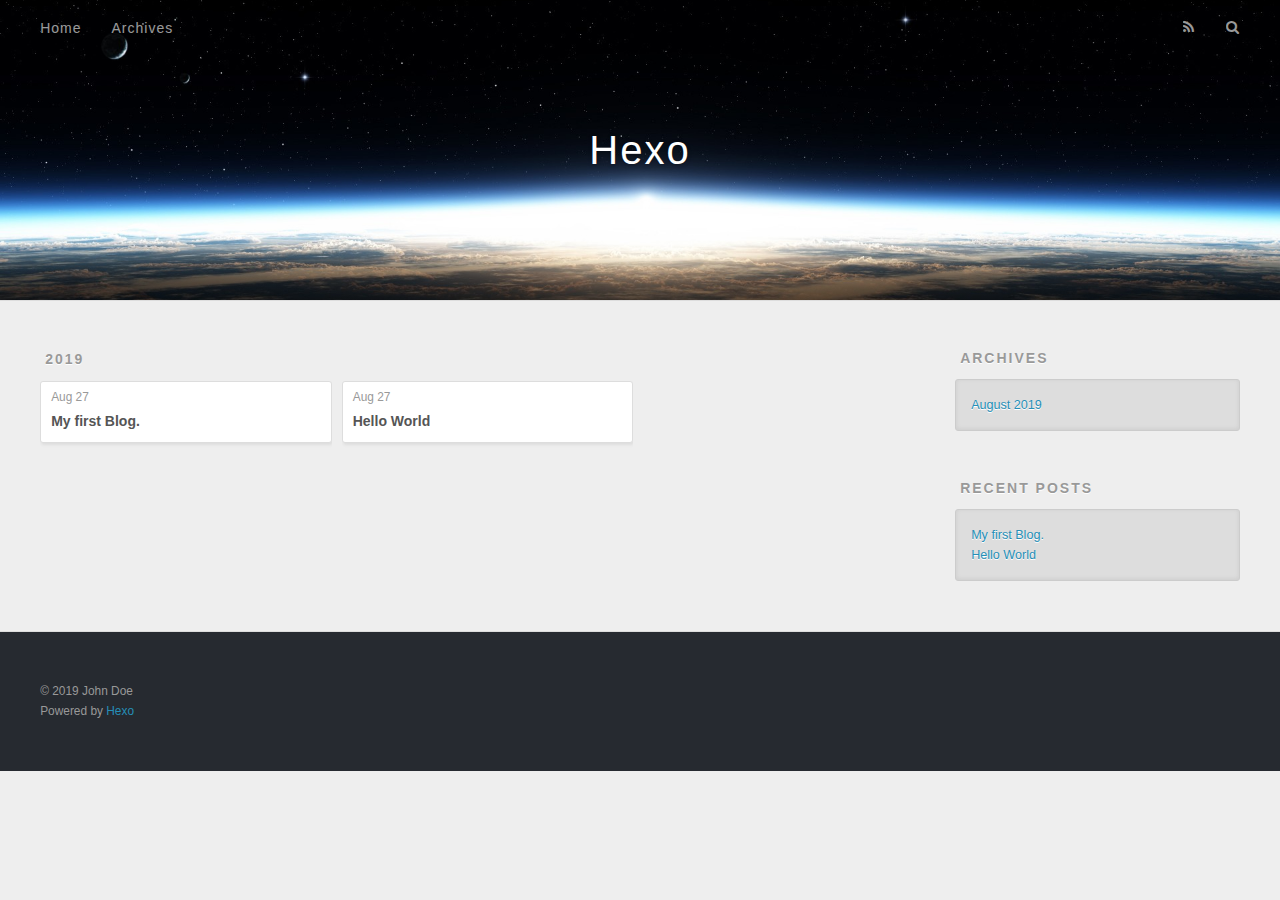
==== archives/index.html @ 5a2c434a "Site updated: 2019-08-27 12:58:45" ====
<!DOCTYPE html>
<html>
<head><meta name="generator" content="Hexo 3.9.0">
  <meta charset="utf-8">
  

  
  <title>Archives | Hexo</title>
  <meta name="viewport" content="width=device-width, initial-scale=1, maximum-scale=1">
  <meta property="og:type" content="website">
<meta property="og:title" content="Hexo">
<meta property="og:url" content="http://yoursite.com/archives/index.html">
<meta property="og:site_name" content="Hexo">
<meta property="og:locale" content="en">
<meta name="twitter:card" content="summary">
<meta name="twitter:title" content="Hexo">
  
    <link rel="alternate" href="/atom.xml" title="Hexo" type="application/atom+xml">
  
  
    <link rel="icon" href="/favicon.png">
  
  
    <link href="//fonts.googleapis.com/css?family=Source+Code+Pro" rel="stylesheet" type="text/css">
  
  <link rel="stylesheet" href="/css/style.css">
</head>
</html>
<body>
  <div id="container">
    <div id="wrap">
      <header id="header">
  <div id="banner"></div>
  <div id="header-outer" class="outer">
    <div id="header-title" class="inner">
      <h1 id="logo-wrap">
        <a href="/" id="logo">Hexo</a>
      </h1>
      
    </div>
    <div id="header-inner" class="inner">
      <nav id="main-nav">
        <a id="main-nav-toggle" class="nav-icon"></a>
        
          <a class="main-nav-link" href="/">Home</a>
        
          <a class="main-nav-link" href="/archives">Archives</a>
        
      </nav>
      <nav id="sub-nav">
        
          <a id="nav-rss-link" class="nav-icon" href="/atom.xml" title="RSS Feed"></a>
        
        <a id="nav-search-btn" class="nav-icon" title="Search"></a>
      </nav>
      <div id="search-form-wrap">
        <form action="//google.com/search" method="get" accept-charset="UTF-8" class="search-form"><input type="search" name="q" class="search-form-input" placeholder="Search"><button type="submit" class="search-form-submit">&#xF002;</button><input type="hidden" name="sitesearch" value="http://yoursite.com"></form>
      </div>
    </div>
  </div>
</header>
      <div class="outer">
        <section id="main">
  
  
    
    
      
      
      <section class="archives-wrap">
        <div class="archive-year-wrap">
          <a href="/archives/2019" class="archive-year">2019</a>
        </div>
        <div class="archives">
    
    <article class="archive-article archive-type-post">
  <div class="archive-article-inner">
    <header class="archive-article-header">
      <a href="/2019/08/27/My-first-Blog/" class="archive-article-date">
  <time datetime="2019-08-27T04:53:57.000Z" itemprop="datePublished">Aug 27</time>
</a>
      
  
    <h1 itemprop="name">
      <a class="archive-article-title" href="/2019/08/27/My-first-Blog/">My first Blog.</a>
    </h1>
  

    </header>
  </div>
</article>
  
    
    
    <article class="archive-article archive-type-post">
  <div class="archive-article-inner">
    <header class="archive-article-header">
      <a href="/2019/08/27/hello-world/" class="archive-article-date">
  <time datetime="2019-08-27T04:44:24.882Z" itemprop="datePublished">Aug 27</time>
</a>
      
  
    <h1 itemprop="name">
      <a class="archive-article-title" href="/2019/08/27/hello-world/">Hello World</a>
    </h1>
  

    </header>
  </div>
</article>
  
  
    </div></section>
  


</section>
        
          <aside id="sidebar">
  
    

  
    

  
    
  
    
  <div class="widget-wrap">
    <h3 class="widget-title">Archives</h3>
    <div class="widget">
      <ul class="archive-list"><li class="archive-list-item"><a class="archive-list-link" href="/archives/2019/08/">August 2019</a></li></ul>
    </div>
  </div>


  
    
  <div class="widget-wrap">
    <h3 class="widget-title">Recent Posts</h3>
    <div class="widget">
      <ul>
        
          <li>
            <a href="/2019/08/27/My-first-Blog/">My first Blog.</a>
          </li>
        
          <li>
            <a href="/2019/08/27/hello-world/">Hello World</a>
          </li>
        
      </ul>
    </div>
  </div>

  
</aside>
        
      </div>
      <footer id="footer">
  
  <div class="outer">
    <div id="footer-info" class="inner">
      &copy; 2019 John Doe<br>
      Powered by <a href="http://hexo.io/" target="_blank">Hexo</a>
    </div>
  </div>
</footer>
    </div>
    <nav id="mobile-nav">
  
    <a href="/" class="mobile-nav-link">Home</a>
  
    <a href="/archives" class="mobile-nav-link">Archives</a>
  
</nav>
    

<script src="//ajax.googleapis.com/ajax/libs/jquery/2.0.3/jquery.min.js"></script>


  <link rel="stylesheet" href="/fancybox/jquery.fancybox.css">
  <script src="/fancybox/jquery.fancybox.pack.js"></script>


<script src="/js/script.js"></script>



  </div>
</body>
</html>
---- css/style.css ----
body {
  width: 100%;
}
body:before,
body:after {
  content: "";
  display: table;
}
body:after {
  clear: both;
}
html,
body,
div,
span,
applet,
object,
iframe,
h1,
h2,
h3,
h4,
h5,
h6,
p,
blockquote,
pre,
a,
abbr,
acronym,
address,
big,
cite,
code,
del,
dfn,
em,
img,
ins,
kbd,
q,
s,
samp,
small,
strike,
strong,
sub,
sup,
tt,
var,
dl,
dt,
dd,
ol,
ul,
li,
fieldset,
form,
label,
legend,
table,
caption,
tbody,
tfoot,
thead,
tr,
th,
td {
  margin: 0;
  padding: 0;
  border: 0;
  outline: 0;
  font-weight: inherit;
  font-style: inherit;
  font-family: inherit;
  font-size: 100%;
  vertical-align: baseline;
}
body {
  line-height: 1;
  color: #000;
  background: #fff;
}
ol,
ul {
  list-style: none;
}
table {
  border-collapse: separate;
  border-spacing: 0;
  vertical-align: middle;
}
caption,
th,
td {
  text-align: left;
  font-weight: normal;
  vertical-align: middle;
}
a img {
  border: none;
}
input,
button {
  margin: 0;
  padding: 0;
}
input::-moz-focus-inner,
button::-moz-focus-inner {
  border: 0;
  padding: 0;
}
@font-face {
  font-family: FontAwesome;
  font-style: normal;
  font-weight: normal;
  src: url("fonts/fontawesome-webfont.eot?v=#4.0.3");
  src: url("fonts/fontawesome-webfont.eot?#iefix&v=#4.0.3") format("embedded-opentype"), url("fonts/fontawesome-webfont.woff?v=#4.0.3") format("woff"), url("fonts/fontawesome-webfont.ttf?v=#4.0.3") format("truetype"), url("fonts/fontawesome-webfont.svg#fontawesomeregular?v=#4.0.3") format("svg");
}
html,
body,
#container {
  height: 100%;
}
body {
  background: #eee;
  font: 14px -apple-system, BlinkMacSystemFont, "Segoe UI", "Roboto", "Oxygen", "Ubuntu", "Cantarell", "Fira Sans", "Droid Sans", "Helvetica Neue", sans-serif;
  -webkit-text-size-adjust: 100%;
}
.outer {
  max-width: 1220px;
  margin: 0 auto;
  padding: 0 20px;
}
.outer:before,
.outer:after {
  content: "";
  display: table;
}
.outer:after {
  clear: both;
}
.inner {
  display: inline;
  float: left;
  width: 98.33333333333333%;
  margin: 0 0.833333333333333%;
}
.left,
.alignleft {
  float: left;
}
.right,
.alignright {
  float: right;
}
.clear {
  clear: both;
}
#container {
  position: relative;
}
.mobile-nav-on {
  overflow: hidden;
}
#wrap {
  height: 100%;
  width: 100%;
  position: absolute;
  top: 0;
  left: 0;
  -webkit-transition: 0.2s ease-out;
  -moz-transition: 0.2s ease-out;
  -ms-transition: 0.2s ease-out;
  transition: 0.2s ease-out;
  z-index: 1;
  background: #eee;
}
.mobile-nav-on #wrap {
  left: 280px;
}
@media screen and (min-width: 768px) {
  #main {
    display: inline;
    float: left;
    width: 73.33333333333333%;
    margin: 0 0.833333333333333%;
  }
}
.article-date,
.article-category-link,
.archive-year,
.widget-title {
  text-decoration: none;
  text-transform: uppercase;
  letter-spacing: 2px;
  color: #999;
  margin-bottom: 1em;
  margin-left: 5px;
  line-height: 1em;
  text-shadow: 0 1px #fff;
  font-weight: bold;
}
.article-inner,
.archive-article-inner {
  background: #fff;
  -webkit-box-shadow: 1px 2px 3px #ddd;
  box-shadow: 1px 2px 3px #ddd;
  border: 1px solid #ddd;
  border-radius: 3px;
}
.article-entry h1,
.widget h1 {
  font-size: 2em;
}
.article-entry h2,
.widget h2 {
  font-size: 1.5em;
}
.article-entry h3,
.widget h3 {
  font-size: 1.3em;
}
.article-entry h4,
.widget h4 {
  font-size: 1.2em;
}
.article-entry h5,
.widget h5 {
  font-size: 1em;
}
.article-entry h6,
.widget h6 {
  font-size: 1em;
  color: #999;
}
.article-entry hr,
.widget hr {
  border: 1px dashed #ddd;
}
.article-entry strong,
.widget strong {
  font-weight: bold;
}
.article-entry em,
.widget em,
.article-entry cite,
.widget cite {
  font-style: italic;
}
.article-entry sup,
.widget sup,
.article-entry sub,
.widget sub {
  font-size: 0.75em;
  line-height: 0;
  position: relative;
  vertical-align: baseline;
}
.article-entry sup,
.widget sup {
  top: -0.5em;
}
.article-entry sub,
.widget sub {
  bottom: -0.2em;
}
.article-entry small,
.widget small {
  font-size: 0.85em;
}
.article-entry acronym,
.widget acronym,
.article-entry abbr,
.widget abbr {
  border-bottom: 1px dotted;
}
.article-entry ul,
.widget ul,
.article-entry ol,
.widget ol,
.article-entry dl,
.widget dl {
  margin: 0 20px;
  line-height: 1.6em;
}
.article-entry ul ul,
.widget ul ul,
.article-entry ol ul,
.widget ol ul,
.article-entry ul ol,
.widget ul ol,
.article-entry ol ol,
.widget ol ol {
  margin-top: 0;
  margin-bottom: 0;
}
.article-entry ul,
.widget ul {
  list-style: disc;
}
.article-entry ol,
.widget ol {
  list-style: decimal;
}
.article-entry dt,
.widget dt {
  font-weight: bold;
}
#header {
  height: 300px;
  position: relative;
  border-bottom: 1px solid #ddd;
}
#header:before,
#header:after {
  content: "";
  position: absolute;
  left: 0;
  right: 0;
  height: 40px;
}
#header:before {
  top: 0;
  background: -webkit-linear-gradient(rgba(0,0,0,0.2), transparent);
  background: -moz-linear-gradient(rgba(0,0,0,0.2), transparent);
  background: -ms-linear-gradient(rgba(0,0,0,0.2), transparent);
  background: linear-gradient(rgba(0,0,0,0.2), transparent);
}
#header:after {
  bottom: 0;
  background: -webkit-linear-gradient(transparent, rgba(0,0,0,0.2));
  background: -moz-linear-gradient(transparent, rgba(0,0,0,0.2));
  background: -ms-linear-gradient(transparent, rgba(0,0,0,0.2));
  background: linear-gradient(transparent, rgba(0,0,0,0.2));
}
#header-outer {
  height: 100%;
  position: relative;
}
#header-inner {
  position: relative;
  overflow: hidden;
}
#banner {
  position: absolute;
  top: 0;
  left: 0;
  width: 100%;
  height: 100%;
  background: url("images/banner.jpg") center #000;
  -webkit-background-size: cover;
  -moz-background-size: cover;
  background-size: cover;
  z-index: -1;
}
#header-title {
  text-align: center;
  height: 40px;
  position: absolute;
  top: 50%;
  left: 0;
  margin-top: -20px;
}
#logo,
#subtitle {
  text-decoration: none;
  color: #fff;
  font-weight: 300;
  text-shadow: 0 1px 4px rgba(0,0,0,0.3);
}
#logo {
  font-size: 40px;
  line-height: 40px;
  letter-spacing: 2px;
}
#subtitle {
  font-size: 16px;
  line-height: 16px;
  letter-spacing: 1px;
}
#subtitle-wrap {
  margin-top: 16px;
}
#main-nav {
  float: left;
  margin-left: -15px;
}
.nav-icon,
.main-nav-link {
  float: left;
  color: #fff;
  opacity: 0.6;
  text-decoration: none;
  text-shadow: 0 1px rgba(0,0,0,0.2);
  -webkit-transition: opacity 0.2s;
  -moz-transition: opacity 0.2s;
  -ms-transition: opacity 0.2s;
  transition: opacity 0.2s;
  display: block;
  padding: 20px 15px;
}
.nav-icon:hover,
.main-nav-link:hover {
  opacity: 1;
}
.nav-icon {
  font-family: FontAwesome;
  text-align: center;
  font-size: 14px;
  width: 14px;
  height: 14px;
  padding: 20px 15px;
  position: relative;
  cursor: pointer;
}
.main-nav-link {
  font-weight: 300;
  letter-spacing: 1px;
}
@media screen and (max-width: 479px) {
  .main-nav-link {
    display: none;
  }
}
#main-nav-toggle {
  display: none;
}
#main-nav-toggle:before {
  content: "\f0c9";
}
@media screen and (max-width: 479px) {
  #main-nav-toggle {
    display: block;
  }
}
#sub-nav {
  float: right;
  margin-right: -15px;
}
#nav-rss-link:before {
  content: "\f09e";
}
#nav-search-btn:before {
  content: "\f002";
}
#search-form-wrap {
  position: absolute;
  top: 15px;
  width: 150px;
  height: 30px;
  right: -150px;
  opacity: 0;
  -webkit-transition: 0.2s ease-out;
  -moz-transition: 0.2s ease-out;
  -ms-transition: 0.2s ease-out;
  transition: 0.2s ease-out;
}
#search-form-wrap.on {
  opacity: 1;
  right: 0;
}
@media screen and (max-width: 479px) {
  #search-form-wrap {
    width: 100%;
    right: -100%;
  }
}
.search-form {
  position: absolute;
  top: 0;
  left: 0;
  right: 0;
  background: #fff;
  padding: 5px 15px;
  border-radius: 15px;
  -webkit-box-shadow: 0 0 10px rgba(0,0,0,0.3);
  box-shadow: 0 0 10px rgba(0,0,0,0.3);
}
.search-form-input {
  border: none;
  background: none;
  color: #555;
  width: 100%;
  font: 13px -apple-system, BlinkMacSystemFont, "Segoe UI", "Roboto", "Oxygen", "Ubuntu", "Cantarell", "Fira Sans", "Droid Sans", "Helvetica Neue", sans-serif;
  outline: none;
}
.search-form-input::-webkit-search-results-decoration,
.search-form-input::-webkit-search-cancel-button {
  -webkit-appearance: none;
}
.search-form-submit {
  position: absolute;
  top: 50%;
  right: 10px;
  margin-top: -7px;
  font: 13px FontAwesome;
  border: none;
  background: none;
  color: #bbb;
  cursor: pointer;
}
.search-form-submit:hover,
.search-form-submit:focus {
  color: #777;
}
.article {
  margin: 50px 0;
}
.article-inner {
  overflow: hidden;
}
.article-meta:before,
.article-meta:after {
  content: "";
  display: table;
}
.article-meta:after {
  clear: both;
}
.article-date {
  float: left;
}
.article-category {
  float: left;
  line-height: 1em;
  color: #ccc;
  text-shadow: 0 1px #fff;
  margin-left: 8px;
}
.article-category:before {
  content: "\2022";
}
.article-category-link {
  margin: 0 12px 1em;
}
.article-header {
  padding: 20px 20px 0;
}
.article-title {
  text-decoration: none;
  font-size: 2em;
  font-weight: bold;
  color: #555;
  line-height: 1.1em;
  -webkit-transition: color 0.2s;
  -moz-transition: color 0.2s;
  -ms-transition: color 0.2s;
  transition: color 0.2s;
}
a.article-title:hover {
  color: #258fb8;
}
.article-entry {
  color: #555;
  padding: 0 20px;
}
.article-entry:before,
.article-entry:after {
  content: "";
  display: table;
}
.article-entry:after {
  clear: both;
}
.article-entry p,
.article-entry table {
  line-height: 1.6em;
  margin: 1.6em 0;
}
.article-entry h1,
.article-entry h2,
.article-entry h3,
.article-entry h4,
.article-entry h5,
.article-entry h6 {
  font-weight: bold;
}
.article-entry h1,
.article-entry h2,
.article-entry h3,
.article-entry h4,
.article-entry h5,
.article-entry h6 {
  line-height: 1.1em;
  margin: 1.1em 0;
}
.article-entry a {
  color: #258fb8;
  text-decoration: none;
}
.article-entry a:hover {
  text-decoration: underline;
}
.article-entry ul,
.article-entry ol,
.article-entry dl {
  margin-top: 1.6em;
  margin-bottom: 1.6em;
}
.article-entry img,
.article-entry video {
  max-width: 100%;
  height: auto;
  display: block;
  margin: auto;
}
.article-entry iframe {
  border: none;
}
.article-entry table {
  width: 100%;
  border-collapse: collapse;
  border-spacing: 0;
}
.article-entry th {
  font-weight: bold;
  border-bottom: 3px solid #ddd;
  padding-bottom: 0.5em;
}
.article-entry td {
  border-bottom: 1px solid #ddd;
  padding: 10px 0;
}
.article-entry blockquote {
  font-family: Georgia, "Times New Roman", serif;
  font-size: 1.4em;
  margin: 1.6em 20px;
  text-align: center;
}
.article-entry blockquote footer {
  font-size: 14px;
  margin: 1.6em 0;
  font-family: -apple-system, BlinkMacSystemFont, "Segoe UI", "Roboto", "Oxygen", "Ubuntu", "Cantarell", "Fira Sans", "Droid Sans", "Helvetica Neue", sans-serif;
}
.article-entry blockquote footer cite:before {
  content: "—";
  padding: 0 0.5em;
}
.article-entry .pullquote {
  text-align: left;
  width: 45%;
  margin: 0;
}
.article-entry .pullquote.left {
  margin-left: 0.5em;
  margin-right: 1em;
}
.article-entry .pullquote.right {
  margin-right: 0.5em;
  margin-left: 1em;
}
.article-entry .caption {
  color: #999;
  display: block;
  font-size: 0.9em;
  margin-top: 0.5em;
  position: relative;
  text-align: center;
}
.article-entry .video-container {
  position: relative;
  padding-top: 56.25%;
  height: 0;
  overflow: hidden;
}
.article-entry .video-container iframe,
.article-entry .video-container object,
.article-entry .video-container embed {
  position: absolute;
  top: 0;
  left: 0;
  width: 100%;
  height: 100%;
  margin-top: 0;
}
.article-more-link a {
  display: inline-block;
  line-height: 1em;
  padding: 6px 15px;
  border-radius: 15px;
  background: #eee;
  color: #999;
  text-shadow: 0 1px #fff;
  text-decoration: none;
}
.article-more-link a:hover {
  background: #258fb8;
  color: #fff;
  text-decoration: none;
  text-shadow: 0 1px #1e7293;
}
.article-footer {
  font-size: 0.85em;
  line-height: 1.6em;
  border-top: 1px solid #ddd;
  padding-top: 1.6em;
  margin: 0 20px 20px;
}
.article-footer:before,
.article-footer:after {
  content: "";
  display: table;
}
.article-footer:after {
  clear: both;
}
.article-footer a {
  color: #999;
  text-decoration: none;
}
.article-footer a:hover {
  color: #555;
}
.article-tag-list-item {
  float: left;
  margin-right: 10px;
}
.article-tag-list-link:before {
  content: "#";
}
.article-comment-link {
  float: right;
}
.article-comment-link:before {
  content: "\f075";
  font-family: FontAwesome;
  padding-right: 8px;
}
.article-share-link {
  cursor: pointer;
  float: right;
  margin-left: 20px;
}
.article-share-link:before {
  content: "\f064";
  font-family: FontAwesome;
  padding-right: 6px;
}
#article-nav {
  position: relative;
}
#article-nav:before,
#article-nav:after {
  content: "";
  display: table;
}
#article-nav:after {
  clear: both;
}
@media screen and (min-width: 768px) {
  #article-nav {
    margin: 50px 0;
  }
  #article-nav:before {
    width: 8px;
    height: 8px;
    position: absolute;
    top: 50%;
    left: 50%;
    margin-top: -4px;
    margin-left: -4px;
    content: "";
    border-radius: 50%;
    background: #ddd;
    -webkit-box-shadow: 0 1px 2px #fff;
    box-shadow: 0 1px 2px #fff;
  }
}
.article-nav-link-wrap {
  text-decoration: none;
  text-shadow: 0 1px #fff;
  color: #999;
  -webkit-box-sizing: border-box;
  -moz-box-sizing: border-box;
  box-sizing: border-box;
  margin-top: 50px;
  text-align: center;
  display: block;
}
.article-nav-link-wrap:hover {
  color: #555;
}
@media screen and (min-width: 768px) {
  .article-nav-link-wrap {
    width: 50%;
    margin-top: 0;
  }
}
@media screen and (min-width: 768px) {
  #article-nav-newer {
    float: left;
    text-align: right;
    padding-right: 20px;
  }
}
@media screen and (min-width: 768px) {
  #article-nav-older {
    float: right;
    text-align: left;
    padding-left: 20px;
  }
}
.article-nav-caption {
  text-transform: uppercase;
  letter-spacing: 2px;
  color: #ddd;
  line-height: 1em;
  font-weight: bold;
}
#article-nav-newer .article-nav-caption {
  margin-right: -2px;
}
.article-nav-title {
  font-size: 0.85em;
  line-height: 1.6em;
  margin-top: 0.5em;
}
.article-share-box {
  position: absolute;
  display: none;
  background: #fff;
  -webkit-box-shadow: 1px 2px 10px rgba(0,0,0,0.2);
  box-shadow: 1px 2px 10px rgba(0,0,0,0.2);
  border-radius: 3px;
  margin-left: -145px;
  overflow: hidden;
  z-index: 1;
}
.article-share-box.on {
  display: block;
}
.article-share-input {
  width: 100%;
  background: none;
  -webkit-box-sizing: border-box;
  -moz-box-sizing: border-box;
  box-sizing: border-box;
  font: 14px -apple-system, BlinkMacSystemFont, "Segoe UI", "Roboto", "Oxygen", "Ubuntu", "Cantarell", "Fira Sans", "Droid Sans", "Helvetica Neue", sans-serif;
  padding: 0 15px;
  color: #555;
  outline: none;
  border: 1px solid #ddd;
  border-radius: 3px 3px 0 0;
  height: 36px;
  line-height: 36px;
}
.article-share-links {
  background: #eee;
}
.article-share-links:before,
.article-share-links:after {
  content: "";
  display: table;
}
.article-share-links:after {
  clear: both;
}
.article-share-twitter,
.article-share-facebook,
.article-share-pinterest,
.article-share-google {
  width: 50px;
  height: 36px;
  display: block;
  float: left;
  position: relative;
  color: #999;
  text-shadow: 0 1px #fff;
}
.article-share-twitter:before,
.article-share-facebook:before,
.article-share-pinterest:before,
.article-share-google:before {
  font-size: 20px;
  font-family: FontAwesome;
  width: 20px;
  height: 20px;
  position: absolute;
  top: 50%;
  left: 50%;
  margin-top: -10px;
  margin-left: -10px;
  text-align: center;
}
.article-share-twitter:hover,
.article-share-facebook:hover,
.article-share-pinterest:hover,
.article-share-google:hover {
  color: #fff;
}
.article-share-twitter:before {
  content: "\f099";
}
.article-share-twitter:hover {
  background: #00aced;
  text-shadow: 0 1px #008abe;
}
.article-share-facebook:before {
  content: "\f09a";
}
.article-share-facebook:hover {
  background: #3b5998;
  text-shadow: 0 1px #2f477a;
}
.article-share-pinterest:before {
  content: "\f0d2";
}
.article-share-pinterest:hover {
  background: #cb2027;
  text-shadow: 0 1px #a21a1f;
}
.article-share-google:before {
  content: "\f0d5";
}
.article-share-google:hover {
  background: #dd4b39;
  text-shadow: 0 1px #be3221;
}
.article-gallery {
  background: #000;
  position: relative;
}
.article-gallery-photos {
  position: relative;
  overflow: hidden;
}
.article-gallery-img {
  display: none;
  max-width: 100%;
}
.article-gallery-img:first-child {
  display: block;
}
.article-gallery-img.loaded {
  position: absolute;
  display: block;
}
.article-gallery-img img {
  display: block;
  max-width: 100%;
  margin: 0 auto;
}
#comments {
  background: #fff;
  -webkit-box-shadow: 1px 2px 3px #ddd;
  box-shadow: 1px 2px 3px #ddd;
  padding: 20px;
  border: 1px solid #ddd;
  border-radius: 3px;
  margin: 50px 0;
}
#comments a {
  color: #258fb8;
}
.archives-wrap {
  margin: 50px 0;
}
.archives:before,
.archives:after {
  content: "";
  display: table;
}
.archives:after {
  clear: both;
}
.archive-year-wrap {
  margin-bottom: 1em;
}
.archives {
  -webkit-column-gap: 10px;
  -moz-column-gap: 10px;
  column-gap: 10px;
}
@media screen and (min-width: 480px) and (max-width: 767px) {
  .archives {
    -webkit-column-count: 2;
    -moz-column-count: 2;
    column-count: 2;
  }
}
@media screen and (min-width: 768px) {
  .archives {
    -webkit-column-count: 3;
    -moz-column-count: 3;
    column-count: 3;
  }
}
.archive-article {
  -webkit-column-break-inside: avoid;
  page-break-inside: avoid;
  overflow: hidden;
  break-inside: avoid-column;
}
.archive-article-inner {
  padding: 10px;
  margin-bottom: 15px;
}
.archive-article-title {
  text-decoration: none;
  font-weight: bold;
  color: #555;
  -webkit-transition: color 0.2s;
  -moz-transition: color 0.2s;
  -ms-transition: color 0.2s;
  transition: color 0.2s;
  line-height: 1.6em;
}
.archive-article-title:hover {
  color: #258fb8;
}
.archive-article-footer {
  margin-top: 1em;
}
.archive-article-date {
  color: #999;
  text-decoration: none;
  font-size: 0.85em;
  line-height: 1em;
  margin-bottom: 0.5em;
  display: block;
}
#page-nav {
  margin: 50px auto;
  background: #fff;
  -webkit-box-shadow: 1px 2px 3px #ddd;
  box-shadow: 1px 2px 3px #ddd;
  border: 1px solid #ddd;
  border-radius: 3px;
  text-align: center;
  color: #999;
  overflow: hidden;
}
#page-nav:before,
#page-nav:after {
  content: "";
  display: table;
}
#page-nav:after {
  clear: both;
}
#page-nav a,
#page-nav span {
  padding: 10px 20px;
  line-height: 1;
  height: 2ex;
}
#page-nav a {
  color: #999;
  text-decoration: none;
}
#page-nav a:hover {
  background: #999;
  color: #fff;
}
#page-nav .prev {
  float: left;
}
#page-nav .next {
  float: right;
}
#page-nav .page-number {
  display: inline-block;
}
@media screen and (max-width: 479px) {
  #page-nav .page-number {
    display: none;
  }
}
#page-nav .current {
  color: #555;
  font-weight: bold;
}
#page-nav .space {
  color: #ddd;
}
#footer {
  background: #262a30;
  padding: 50px 0;
  border-top: 1px solid #ddd;
  color: #999;
}
#footer a {
  color: #258fb8;
  text-decoration: none;
}
#footer a:hover {
  text-decoration: underline;
}
#footer-info {
  line-height: 1.6em;
  font-size: 0.85em;
}
.article-entry pre,
.article-entry .highlight {
  background: #2d2d2d;
  margin: 0 -20px;
  padding: 15px 20px;
  border-style: solid;
  border-color: #ddd;
  border-width: 1px 0;
  overflow: auto;
  color: #ccc;
  line-height: 22.400000000000002px;
}
.article-entry .highlight .gutter pre,
.article-entry .gist .gist-file .gist-data .line-numbers {
  color: #666;
  font-size: 0.85em;
}
.article-entry pre,
.article-entry code {
  font-family: "Source Code Pro", Consolas, Monaco, Menlo, Consolas, monospace;
}
.article-entry code {
  background: #eee;
  text-shadow: 0 1px #fff;
  padding: 0 0.3em;
}
.article-entry pre code {
  background: none;
  text-shadow: none;
  padding: 0;
}
.article-entry .highlight pre {
  border: none;
  margin: 0;
  padding: 0;
}
.article-entry .highlight table {
  margin: 0;
  width: auto;
}
.article-entry .highlight td {
  border: none;
  padding: 0;
}
.article-entry .highlight figcaption {
  font-size: 0.85em;
  color: #999;
  line-height: 1em;
  margin-bottom: 1em;
}
.article-entry .highlight figcaption:before,
.article-entry .highlight figcaption:after {
  content: "";
  display: table;
}
.article-entry .highlight figcaption:after {
  clear: both;
}
.article-entry .highlight figcaption a {
  float: right;
}
.article-entry .highlight .gutter pre {
  text-align: right;
  padding-right: 20px;
}
.article-entry .highlight .line {
  height: 22.400000000000002px;
}
.article-entry .highlight .line.marked {
  background: #515151;
}
.article-entry .gist {
  margin: 0 -20px;
  border-style: solid;
  border-color: #ddd;
  border-width: 1px 0;
  background: #2d2d2d;
  padding: 15px 20px 15px 0;
}
.article-entry .gist .gist-file {
  border: none;
  font-family: "Source Code Pro", Consolas, Monaco, Menlo, Consolas, monospace;
  margin: 0;
}
.article-entry .gist .gist-file .gist-data {
  background: none;
  border: none;
}
.article-entry .gist .gist-file .gist-data .line-numbers {
  background: none;
  border: none;
  padding: 0 20px 0 0;
}
.article-entry .gist .gist-file .gist-data .line-data {
  padding: 0 !important;
}
.article-entry .gist .gist-file .highlight {
  margin: 0;
  padding: 0;
  border: none;
}
.article-entry .gist .gist-file .gist-meta {
  background: #2d2d2d;
  color: #999;
  font: 0.85em -apple-system, BlinkMacSystemFont, "Segoe UI", "Roboto", "Oxygen", "Ubuntu", "Cantarell", "Fira Sans", "Droid Sans", "Helvetica Neue", sans-serif;
  text-shadow: 0 0;
  padding: 0;
  margin-top: 1em;
  margin-left: 20px;
}
.article-entry .gist .gist-file .gist-meta a {
  color: #258fb8;
  font-weight: normal;
}
.article-entry .gist .gist-file .gist-meta a:hover {
  text-decoration: underline;
}
pre .comment,
pre .title {
  color: #999;
}
pre .variable,
pre .attribute,
pre .tag,
pre .regexp,
pre .ruby .constant,
pre .xml .tag .title,
pre .xml .pi,
pre .xml .doctype,
pre .html .doctype,
pre .css .id,
pre .css .class,
pre .css .pseudo {
  color: #f2777a;
}
pre .number,
pre .preprocessor,
pre .built_in,
pre .literal,
pre .params,
pre .constant {
  color: #f99157;
}
pre .class,
pre .ruby .class .title,
pre .css .rules .attribute {
  color: #9c9;
}
pre .string,
pre .value,
pre .inheritance,
pre .header,
pre .ruby .symbol,
pre .xml .cdata {
  color: #9c9;
}
pre .css .hexcolor {
  color: #6cc;
}
pre .function,
pre .python .decorator,
pre .python .title,
pre .ruby .function .title,
pre .ruby .title .keyword,
pre .perl .sub,
pre .javascript .title,
pre .coffeescript .title {
  color: #69c;
}
pre .keyword,
pre .javascript .function {
  color: #c9c;
}
@media screen and (max-width: 479px) {
  #mobile-nav {
    position: absolute;
    top: 0;
    left: 0;
    width: 280px;
    height: 100%;
    background: #191919;
    border-right: 1px solid #fff;
  }
}
@media screen and (max-width: 479px) {
  .mobile-nav-link {
    display: block;
    color: #999;
    text-decoration: none;
    padding: 15px 20px;
    font-weight: bold;
  }
  .mobile-nav-link:hover {
    color: #fff;
  }
}
@media screen and (min-width: 768px) {
  #sidebar {
    display: inline;
    float: left;
    width: 23.333333333333332%;
    margin: 0 0.833333333333333%;
  }
}
.widget-wrap {
  margin: 50px 0;
}
.widget {
  color: #777;
  text-shadow: 0 1px #fff;
  background: #ddd;
  -webkit-box-shadow: 0 -1px 4px #ccc inset;
  box-shadow: 0 -1px 4px #ccc inset;
  border: 1px solid #ccc;
  padding: 15px;
  border-radius: 3px;
}
.widget a {
  color: #258fb8;
  text-decoration: none;
}
.widget a:hover {
  text-decoration: underline;
}
.widget ul ul,
.widget ol ul,
.widget dl ul,
.widget ul ol,
.widget ol ol,
.widget dl ol,
.widget ul dl,
.widget ol dl,
.widget dl dl {
  margin-left: 15px;
  list-style: disc;
}
.widget {
  line-height: 1.6em;
  word-wrap: break-word;
  font-size: 0.9em;
}
.widget ul,
.widget ol {
  list-style: none;
  margin: 0;
}
.widget ul ul,
.widget ol ul,
.widget ul ol,
.widget ol ol {
  margin: 0 20px;
}
.widget ul ul,
.widget ol ul {
  list-style: disc;
}
.widget ul ol,
.widget ol ol {
  list-style: decimal;
}
.category-list-count,
.tag-list-count,
.archive-list-count {
  padding-left: 5px;
  color: #999;
  font-size: 0.85em;
}
.category-list-count:before,
.tag-list-count:before,
.archive-list-count:before {
  content: "(";
}
.category-list-count:after,
.tag-list-count:after,
.archive-list-count:after {
  content: ")";
}
.tagcloud a {
  margin-right: 5px;
  display: inline-block;
}
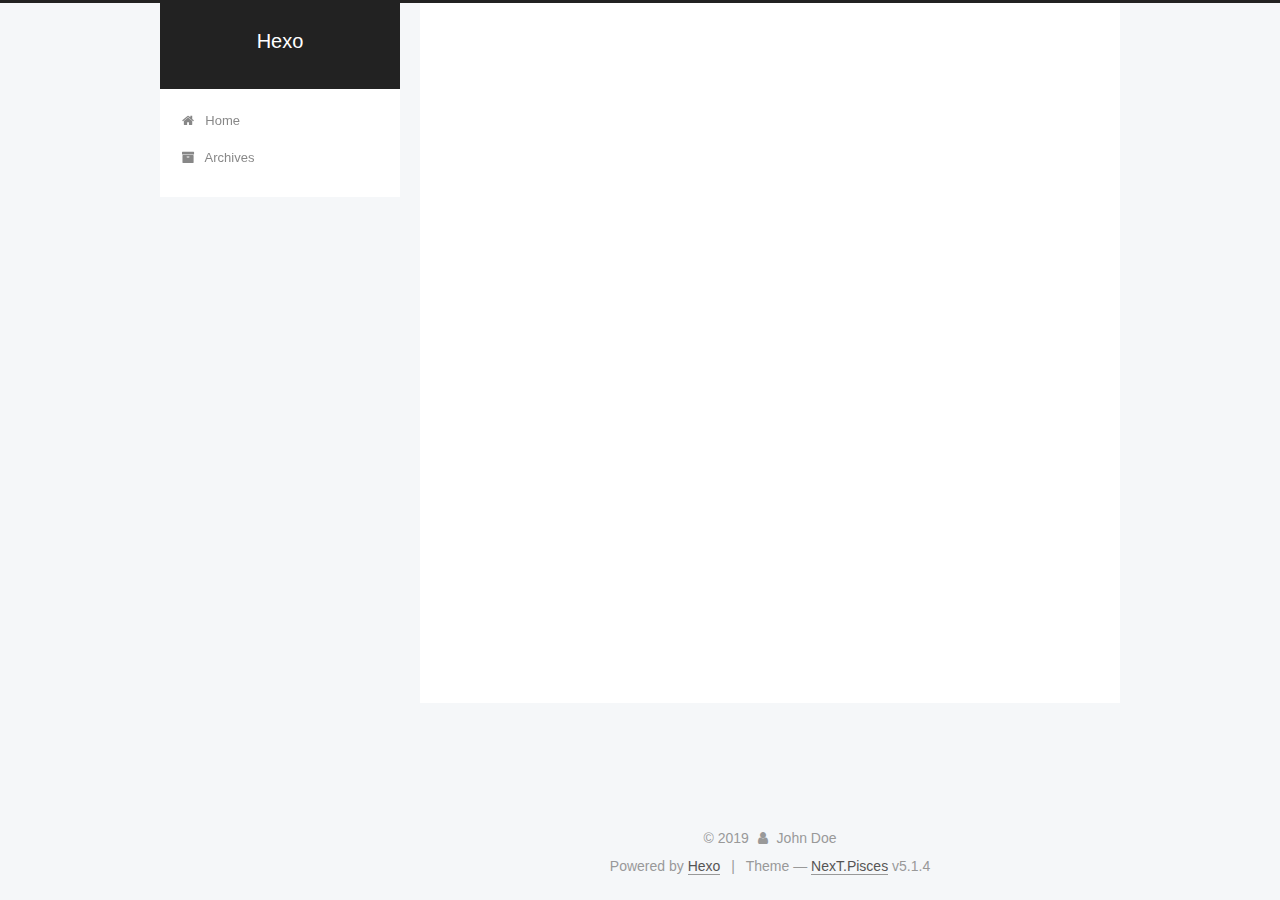
==== commit 376ed6a0: "Site updated: 2019-08-27 16:10:50" ====
--- a/archives/index.html
+++ b/archives/index.html
@@ -1,193 +1,591 @@
 <!DOCTYPE html>
-<html>
+
+
+
+  
+
+
+<html class="theme-next pisces use-motion" lang="en">
 <head><meta name="generator" content="Hexo 3.9.0">
-  <meta charset="utf-8">
-  
-
-  
-  <title>Archives | Hexo</title>
-  <meta name="viewport" content="width=device-width, initial-scale=1, maximum-scale=1">
-  <meta property="og:type" content="website">
+  <meta charset="UTF-8">
+<meta http-equiv="X-UA-Compatible" content="IE=edge">
+<meta name="viewport" content="width=device-width, initial-scale=1, maximum-scale=1">
+<meta name="theme-color" content="#222">
+
+
+
+
+
+
+
+
+
+<meta http-equiv="Cache-Control" content="no-transform">
+<meta http-equiv="Cache-Control" content="no-siteapp">
+
+
+
+
+
+
+
+
+
+
+
+
+
+
+
+
+  
+  
+  <link href="/lib/fancybox/source/jquery.fancybox.css?v=2.1.5" rel="stylesheet" type="text/css">
+
+
+
+
+
+
+
+<link href="/lib/font-awesome/css/font-awesome.min.css?v=4.6.2" rel="stylesheet" type="text/css">
+
+<link href="/css/main.css?v=5.1.4" rel="stylesheet" type="text/css">
+
+
+  <link rel="apple-touch-icon" sizes="180x180" href="/images/apple-touch-icon-next.png?v=5.1.4">
+
+
+  <link rel="icon" type="image/png" sizes="32x32" href="/images/favicon-32x32-next.png?v=5.1.4">
+
+
+  <link rel="icon" type="image/png" sizes="16x16" href="/images/favicon-16x16-next.png?v=5.1.4">
+
+
+  <link rel="mask-icon" href="/images/logo.svg?v=5.1.4" color="#222">
+
+
+
+
+
+  <meta name="keywords" content="Hexo, NexT">
+
+
+
+
+
+
+
+
+
+
+<meta property="og:type" content="website">
 <meta property="og:title" content="Hexo">
 <meta property="og:url" content="http://yoursite.com/archives/index.html">
 <meta property="og:site_name" content="Hexo">
 <meta property="og:locale" content="en">
 <meta name="twitter:card" content="summary">
 <meta name="twitter:title" content="Hexo">
-  
-    <link rel="alternate" href="/atom.xml" title="Hexo" type="application/atom+xml">
-  
-  
-    <link rel="icon" href="/favicon.png">
-  
-  
-    <link href="//fonts.googleapis.com/css?family=Source+Code+Pro" rel="stylesheet" type="text/css">
-  
-  <link rel="stylesheet" href="/css/style.css">
+
+
+
+<script type="text/javascript" id="hexo.configurations">
+  var NexT = window.NexT || {};
+  var CONFIG = {
+    root: '/',
+    scheme: 'Pisces',
+    version: '5.1.4',
+    sidebar: {"position":"left","display":"post","offset":12,"b2t":false,"scrollpercent":false,"onmobile":false},
+    fancybox: true,
+    tabs: true,
+    motion: {"enable":true,"async":false,"transition":{"post_block":"fadeIn","post_header":"slideDownIn","post_body":"slideDownIn","coll_header":"slideLeftIn","sidebar":"slideUpIn"}},
+    duoshuo: {
+      userId: '0',
+      author: 'Author'
+    },
+    algolia: {
+      applicationID: '',
+      apiKey: '',
+      indexName: '',
+      hits: {"per_page":10},
+      labels: {"input_placeholder":"Search for Posts","hits_empty":"We didn't find any results for the search: ${query}","hits_stats":"${hits} results found in ${time} ms"}
+    }
+  };
+</script>
+
+
+
+  <link rel="canonical" href="http://yoursite.com/archives/">
+
+
+
+
+
+  <title>Archive | Hexo</title>
+  
+
+
+
+
+
+
+
+
 </head>
-</html>
-<body>
-  <div id="container">
-    <div id="wrap">
-      <header id="header">
-  <div id="banner"></div>
-  <div id="header-outer" class="outer">
-    <div id="header-title" class="inner">
-      <h1 id="logo-wrap">
-        <a href="/" id="logo">Hexo</a>
-      </h1>
-      
+
+<body itemscope itemtype="http://schema.org/WebPage" lang="en">
+
+  
+  
+    
+  
+
+  <div class="container sidebar-position-left page-archive">
+    <div class="headband"></div>
+
+    <header id="header" class="header" itemscope itemtype="http://schema.org/WPHeader">
+      <div class="header-inner"><div class="site-brand-wrapper">
+  <div class="site-meta ">
+    
+
+    <div class="custom-logo-site-title">
+      <a href="/" class="brand" rel="start">
+        <span class="logo-line-before"><i></i></span>
+        <span class="site-title">Hexo</span>
+        <span class="logo-line-after"><i></i></span>
+      </a>
     </div>
-    <div id="header-inner" class="inner">
-      <nav id="main-nav">
-        <a id="main-nav-toggle" class="nav-icon"></a>
-        
-          <a class="main-nav-link" href="/">Home</a>
-        
-          <a class="main-nav-link" href="/archives">Archives</a>
-        
-      </nav>
-      <nav id="sub-nav">
-        
-          <a id="nav-rss-link" class="nav-icon" href="/atom.xml" title="RSS Feed"></a>
-        
-        <a id="nav-search-btn" class="nav-icon" title="Search"></a>
-      </nav>
-      <div id="search-form-wrap">
-        <form action="//google.com/search" method="get" accept-charset="UTF-8" class="search-form"><input type="search" name="q" class="search-form-input" placeholder="Search"><button type="submit" class="search-form-submit">&#xF002;</button><input type="hidden" name="sitesearch" value="http://yoursite.com"></form>
+      
+        <p class="site-subtitle"></p>
+      
+  </div>
+
+  <div class="site-nav-toggle">
+    <button>
+      <span class="btn-bar"></span>
+      <span class="btn-bar"></span>
+      <span class="btn-bar"></span>
+    </button>
+  </div>
+</div>
+
+<nav class="site-nav">
+  
+
+  
+    <ul id="menu" class="menu">
+      
+        
+        <li class="menu-item menu-item-home">
+          <a href="/" rel="section">
+            
+              <i class="menu-item-icon fa fa-fw fa-home"></i> <br>
+            
+            Home
+          </a>
+        </li>
+      
+        
+        <li class="menu-item menu-item-archives">
+          <a href="/archives/" rel="section">
+            
+              <i class="menu-item-icon fa fa-fw fa-archive"></i> <br>
+            
+            Archives
+          </a>
+        </li>
+      
+
+      
+    </ul>
+  
+
+  
+</nav>
+
+
+
+ </div>
+    </header>
+
+    <main id="main" class="main">
+      <div class="main-inner">
+        <div class="content-wrap">
+          <div id="content" class="content">
+            
+
+  
+  
+  
+  <div class="post-block archive">
+    <div id="posts" class="posts-collapse">
+      <span class="archive-move-on"></span>
+
+      <span class="archive-page-counter">
+        
+        
+        
+          
+        
+        Um..! 2 posts in total. Keep on posting.
+      </span>
+
+      
+
+        
+        
+        
+
+        
+          
+          <div class="collection-title">
+            <h1 class="archive-year" id="archive-year-2019">2019</h1>
+          </div>
+        
+        
+
+        
+
+  <article class="post post-type-normal" itemscope itemtype="http://schema.org/Article">
+    <header class="post-header">
+
+      <h2 class="post-title">
+        
+            <a class="post-title-link" href="/2019/08/27/My-first-Blog/" itemprop="url">
+              
+                <span itemprop="name">My first Blog.</span>
+              
+            </a>
+        
+      </h2>
+
+      <div class="post-meta">
+        <time class="post-time" itemprop="dateCreated" datetime="2019-08-27T12:53:57+08:00" content="2019-08-27">
+          08-27
+        </time>
       </div>
+
+    </header>
+  </article>
+
+
+
+      
+
+        
+        
+        
+
+        
+        
+
+        
+
+  <article class="post post-type-normal" itemscope itemtype="http://schema.org/Article">
+    <header class="post-header">
+
+      <h2 class="post-title">
+        
+            <a class="post-title-link" href="/2019/08/27/hello-world/" itemprop="url">
+              
+                <span itemprop="name">Hello World</span>
+              
+            </a>
+        
+      </h2>
+
+      <div class="post-meta">
+        <time class="post-time" itemprop="dateCreated" datetime="2019-08-27T12:44:24+08:00" content="2019-08-27">
+          08-27
+        </time>
+      </div>
+
+    </header>
+  </article>
+
+
+
+      
+
     </div>
   </div>
-</header>
-      <div class="outer">
-        <section id="main">
-  
-  
-    
-    
-      
-      
-      <section class="archives-wrap">
-        <div class="archive-year-wrap">
-          <a href="/archives/2019" class="archive-year">2019</a>
+  
+  
+  
+
+  
+
+
+
+          </div>
+          
+
+
+          
+
         </div>
-        <div class="archives">
-    
-    <article class="archive-article archive-type-post">
-  <div class="archive-article-inner">
-    <header class="archive-article-header">
-      <a href="/2019/08/27/My-first-Blog/" class="archive-article-date">
-  <time datetime="2019-08-27T04:53:57.000Z" itemprop="datePublished">Aug 27</time>
-</a>
-      
-  
-    <h1 itemprop="name">
-      <a class="archive-article-title" href="/2019/08/27/My-first-Blog/">My first Blog.</a>
-    </h1>
-  
-
-    </header>
-  </div>
-</article>
-  
-    
-    
-    <article class="archive-article archive-type-post">
-  <div class="archive-article-inner">
-    <header class="archive-article-header">
-      <a href="/2019/08/27/hello-world/" class="archive-article-date">
-  <time datetime="2019-08-27T04:44:24.882Z" itemprop="datePublished">Aug 27</time>
-</a>
-      
-  
-    <h1 itemprop="name">
-      <a class="archive-article-title" href="/2019/08/27/hello-world/">Hello World</a>
-    </h1>
-  
-
-    </header>
-  </div>
-</article>
-  
-  
-    </div></section>
-  
-
-
-</section>
-        
-          <aside id="sidebar">
-  
-    
-
-  
-    
-
-  
-    
-  
-    
-  <div class="widget-wrap">
-    <h3 class="widget-title">Archives</h3>
-    <div class="widget">
-      <ul class="archive-list"><li class="archive-list-item"><a class="archive-list-link" href="/archives/2019/08/">August 2019</a></li></ul>
+        
+          
+  
+  <div class="sidebar-toggle">
+    <div class="sidebar-toggle-line-wrap">
+      <span class="sidebar-toggle-line sidebar-toggle-line-first"></span>
+      <span class="sidebar-toggle-line sidebar-toggle-line-middle"></span>
+      <span class="sidebar-toggle-line sidebar-toggle-line-last"></span>
     </div>
   </div>
 
-
-  
+  <aside id="sidebar" class="sidebar">
     
-  <div class="widget-wrap">
-    <h3 class="widget-title">Recent Posts</h3>
-    <div class="widget">
-      <ul>
-        
-          <li>
-            <a href="/2019/08/27/My-first-Blog/">My first Blog.</a>
-          </li>
-        
-          <li>
-            <a href="/2019/08/27/hello-world/">Hello World</a>
-          </li>
-        
-      </ul>
+    <div class="sidebar-inner">
+
+      
+
+      
+
+      <section class="site-overview-wrap sidebar-panel sidebar-panel-active">
+        <div class="site-overview">
+          <div class="site-author motion-element" itemprop="author" itemscope itemtype="http://schema.org/Person">
+            
+              <p class="site-author-name" itemprop="name">John Doe</p>
+              <p class="site-description motion-element" itemprop="description"></p>
+          </div>
+
+          <nav class="site-state motion-element">
+
+            
+              <div class="site-state-item site-state-posts">
+              
+                <a href="/archives/">
+              
+                  <span class="site-state-item-count">2</span>
+                  <span class="site-state-item-name">posts</span>
+                </a>
+              </div>
+            
+
+            
+
+            
+
+          </nav>
+
+          
+
+          
+
+          
+          
+
+          
+          
+
+          
+
+        </div>
+      </section>
+
+      
+
+      
+
     </div>
+  </aside>
+
+
+        
+      </div>
+    </main>
+
+    <footer id="footer" class="footer">
+      <div class="footer-inner">
+        <div class="copyright">&copy; <span itemprop="copyrightYear">2019</span>
+  <span class="with-love">
+    <i class="fa fa-user"></i>
+  </span>
+  <span class="author" itemprop="copyrightHolder">John Doe</span>
+
+  
+</div>
+
+
+  <div class="powered-by">Powered by <a class="theme-link" target="_blank" href="https://hexo.io">Hexo</a></div>
+
+
+
+  <span class="post-meta-divider">|</span>
+
+
+
+  <div class="theme-info">Theme &mdash; <a class="theme-link" target="_blank" href="https://github.com/iissnan/hexo-theme-next">NexT.Pisces</a> v5.1.4</div>
+
+
+
+
+        
+
+
+
+
+
+
+
+        
+      </div>
+    </footer>
+
+    
+      <div class="back-to-top">
+        <i class="fa fa-arrow-up"></i>
+        
+      </div>
+    
+
+    
+
   </div>
 
   
-</aside>
-        
-      </div>
-      <footer id="footer">
-  
-  <div class="outer">
-    <div id="footer-info" class="inner">
-      &copy; 2019 John Doe<br>
-      Powered by <a href="http://hexo.io/" target="_blank">Hexo</a>
-    </div>
-  </div>
-</footer>
-    </div>
-    <nav id="mobile-nav">
-  
-    <a href="/" class="mobile-nav-link">Home</a>
-  
-    <a href="/archives" class="mobile-nav-link">Archives</a>
-  
-</nav>
-    
-
-<script src="//ajax.googleapis.com/ajax/libs/jquery/2.0.3/jquery.min.js"></script>
-
-
-  <link rel="stylesheet" href="/fancybox/jquery.fancybox.css">
-  <script src="/fancybox/jquery.fancybox.pack.js"></script>
-
-
-<script src="/js/script.js"></script>
-
-
-
-  </div>
+
+<script type="text/javascript">
+  if (Object.prototype.toString.call(window.Promise) !== '[object Function]') {
+    window.Promise = null;
+  }
+</script>
+
+
+
+
+
+
+
+
+
+  
+
+
+
+
+
+
+
+
+
+
+
+
+  
+  
+    <script type="text/javascript" src="/lib/jquery/index.js?v=2.1.3"></script>
+  
+
+  
+  
+    <script type="text/javascript" src="/lib/fastclick/lib/fastclick.min.js?v=1.0.6"></script>
+  
+
+  
+  
+    <script type="text/javascript" src="/lib/jquery_lazyload/jquery.lazyload.js?v=1.9.7"></script>
+  
+
+  
+  
+    <script type="text/javascript" src="/lib/velocity/velocity.min.js?v=1.2.1"></script>
+  
+
+  
+  
+    <script type="text/javascript" src="/lib/velocity/velocity.ui.min.js?v=1.2.1"></script>
+  
+
+  
+  
+    <script type="text/javascript" src="/lib/fancybox/source/jquery.fancybox.pack.js?v=2.1.5"></script>
+  
+
+
+  
+
+
+  <script type="text/javascript" src="/js/src/utils.js?v=5.1.4"></script>
+
+  <script type="text/javascript" src="/js/src/motion.js?v=5.1.4"></script>
+
+
+
+  
+  
+
+
+  <script type="text/javascript" src="/js/src/affix.js?v=5.1.4"></script>
+
+  <script type="text/javascript" src="/js/src/schemes/pisces.js?v=5.1.4"></script>
+
+
+
+  
+
+  
+
+
+  <script type="text/javascript" src="/js/src/bootstrap.js?v=5.1.4"></script>
+
+
+
+  
+
+
+  
+
+
+
+
+	
+
+
+
+
+
+  
+
+
+
+
+
+  
+
+
+
+
+
+
+
+
+
+
+
+
+  
+
+
+
+
+
+  
+
+  
+
+  
+
+  
+  
+
+  
+
+  
+
+  
+
 </body>
-</html>+</html>
--- a/css/main.css
+++ b/css/main.css
@@ -0,0 +1,2993 @@
+/* normalize.css v3.0.2 | MIT License | git.io/normalize */
+html {
+  font-family: sans-serif; /* 1 */
+  -ms-text-size-adjust: 100%; /* 2 */
+  -webkit-text-size-adjust: 100%; /* 2 */
+}
+body {
+  margin: 0;
+}
+article,
+aside,
+details,
+figcaption,
+figure,
+footer,
+header,
+hgroup,
+main,
+menu,
+nav,
+section,
+summary {
+  display: block;
+}
+audio,
+canvas,
+progress,
+video {
+  display: inline-block; /* 1 */
+  vertical-align: baseline; /* 2 */
+}
+audio:not([controls]) {
+  display: none;
+  height: 0;
+}
+[hidden],
+template {
+  display: none;
+}
+a {
+  background-color: transparent;
+}
+a:active,
+a:hover {
+  outline: 0;
+}
+abbr[title] {
+  border-bottom: 1px dotted;
+}
+b,
+strong {
+  font-weight: bold;
+}
+dfn {
+  font-style: italic;
+}
+h1 {
+  font-size: 2em;
+  margin: 0.67em 0;
+}
+mark {
+  background: #ff0;
+  color: #000;
+}
+small {
+  font-size: 80%;
+}
+sub,
+sup {
+  font-size: 75%;
+  line-height: 0;
+  position: relative;
+  vertical-align: baseline;
+}
+sup {
+  top: -0.5em;
+}
+sub {
+  bottom: -0.25em;
+}
+img {
+  border: 0;
+}
+svg:not(:root) {
+  overflow: hidden;
+}
+figure {
+  margin: 1em 40px;
+}
+hr {
+  -moz-box-sizing: content-box;
+  box-sizing: content-box;
+  height: 0;
+}
+pre {
+  overflow: auto;
+}
+code,
+kbd,
+pre,
+samp {
+  font-family: monospace, monospace;
+  font-size: 1em;
+}
+button,
+input,
+optgroup,
+select,
+textarea {
+  color: inherit; /* 1 */
+  font: inherit; /* 2 */
+  margin: 0; /* 3 */
+}
+button {
+  overflow: visible;
+}
+button,
+select {
+  text-transform: none;
+}
+button,
+html input[type="button"],
+input[type="reset"],
+input[type="submit"] {
+  -webkit-appearance: button; /* 2 */
+  cursor: pointer; /* 3 */
+}
+button[disabled],
+html input[disabled] {
+  cursor: default;
+}
+button::-moz-focus-inner,
+input::-moz-focus-inner {
+  border: 0;
+  padding: 0;
+}
+input {
+  line-height: normal;
+}
+input[type="checkbox"],
+input[type="radio"] {
+  box-sizing: border-box; /* 1 */
+  padding: 0; /* 2 */
+}
+input[type="number"]::-webkit-inner-spin-button,
+input[type="number"]::-webkit-outer-spin-button {
+  height: auto;
+}
+input[type="search"] {
+  -webkit-appearance: textfield; /* 1 */
+  -moz-box-sizing: content-box;
+  -webkit-box-sizing: content-box; /* 2 */
+  box-sizing: content-box;
+}
+input[type="search"]::-webkit-search-cancel-button,
+input[type="search"]::-webkit-search-decoration {
+  -webkit-appearance: none;
+}
+fieldset {
+  border: 1px solid #c0c0c0;
+  margin: 0 2px;
+  padding: 0.35em 0.625em 0.75em;
+}
+legend {
+  border: 0; /* 1 */
+  padding: 0; /* 2 */
+}
+textarea {
+  overflow: auto;
+}
+optgroup {
+  font-weight: bold;
+}
+table {
+  border-collapse: collapse;
+  border-spacing: 0;
+}
+td,
+th {
+  padding: 0;
+}
+::selection {
+  background: #262a30;
+  color: #fff;
+}
+body {
+  position: relative;
+  font-family: 'Lato', "PingFang SC", "Microsoft YaHei", sans-serif;
+  font-size: 14px;
+  line-height: 2;
+  color: #555;
+  background: #f5f7f9;
+}
+@media (max-width: 767px) {
+  body {
+    padding-right: 0 !important;
+  }
+}
+@media (min-width: 768px) and (max-width: 991px) {
+  body {
+    padding-right: 0 !important;
+  }
+}
+@media (min-width: 1600px) {
+  body {
+    font-size: 16px;
+  }
+}
+h1,
+h2,
+h3,
+h4,
+h5,
+h6 {
+  margin: 0;
+  padding: 0;
+  font-weight: bold;
+  line-height: 1.5;
+  font-family: 'Lato', "PingFang SC", "Microsoft YaHei", sans-serif;
+}
+h2,
+h3,
+h4,
+h5,
+h6 {
+  margin: 20px 0 15px;
+}
+h1 {
+  font-size: 22px;
+}
+@media (max-width: 767px) {
+  h1 {
+    font-size: 18px;
+  }
+}
+h2 {
+  font-size: 20px;
+}
+@media (max-width: 767px) {
+  h2 {
+    font-size: 16px;
+  }
+}
+h3 {
+  font-size: 18px;
+}
+@media (max-width: 767px) {
+  h3 {
+    font-size: 14px;
+  }
+}
+h4 {
+  font-size: 16px;
+}
+@media (max-width: 767px) {
+  h4 {
+    font-size: 12px;
+  }
+}
+h5 {
+  font-size: 14px;
+}
+@media (max-width: 767px) {
+  h5 {
+    font-size: 10px;
+  }
+}
+h6 {
+  font-size: 12px;
+}
+@media (max-width: 767px) {
+  h6 {
+    font-size: 8px;
+  }
+}
+p {
+  margin: 0 0 20px 0;
+}
+a {
+  color: #555;
+  text-decoration: none;
+  outline: none;
+  border-bottom: 1px solid #999;
+  word-wrap: break-word;
+}
+a:hover {
+  color: #222;
+  border-bottom-color: #222;
+}
+blockquote {
+  margin: 0;
+  padding: 0;
+}
+img {
+  display: block;
+  margin: auto;
+  max-width: 100%;
+  height: auto;
+}
+hr {
+  margin: 40px 0;
+  height: 3px;
+  border: none;
+  background-color: #ddd;
+  background-image: repeating-linear-gradient(-45deg, #fff, #fff 4px, transparent 4px, transparent 8px);
+}
+blockquote {
+  padding: 0 15px;
+  color: #666;
+  border-left: 4px solid #ddd;
+}
+blockquote cite::before {
+  content: "-";
+  padding: 0 5px;
+}
+dt {
+  font-weight: 700;
+}
+dd {
+  margin: 0;
+  padding: 0;
+}
+kbd {
+  border: 1px solid #ccc;
+  border-radius: 0.2em;
+  box-shadow: 0.1em 0.1em 0.2em rgba(0,0,0,0.1);
+  background-color: #f9f9f9;
+  font-family: inherit;
+  background-image: -webkit-linear-gradient(top, #eee, #fff, #eee);
+  padding: 0.1em 0.3em;
+  white-space: nowrap;
+}
+.text-left {
+  text-align: left;
+}
+.text-center {
+  text-align: center;
+}
+.text-right {
+  text-align: right;
+}
+.text-justify {
+  text-align: justify;
+}
+.text-nowrap {
+  white-space: nowrap;
+}
+.text-lowercase {
+  text-transform: lowercase;
+}
+.text-uppercase {
+  text-transform: uppercase;
+}
+.text-capitalize {
+  text-transform: capitalize;
+}
+.center-block {
+  display: block;
+  margin-left: auto;
+  margin-right: auto;
+}
+.clearfix:before,
+.clearfix:after {
+  content: " ";
+  display: table;
+}
+.clearfix:after {
+  clear: both;
+}
+.pullquote {
+  width: 45%;
+}
+.pullquote.left {
+  float: left;
+  margin-left: 5px;
+  margin-right: 10px;
+}
+.pullquote.right {
+  float: right;
+  margin-left: 10px;
+  margin-right: 5px;
+}
+.affix.affix.affix {
+  position: fixed;
+}
+.translation {
+  margin-top: -20px;
+  font-size: 14px;
+  color: #999;
+}
+.scrollbar-measure {
+  width: 100px;
+  height: 100px;
+  overflow: scroll;
+  position: absolute;
+  top: -9999px;
+}
+.use-motion .motion-element {
+  opacity: 0;
+}
+table {
+  margin: 20px 0;
+  width: 100%;
+  border-collapse: collapse;
+  border-spacing: 0;
+  border: 1px solid #ddd;
+  font-size: 14px;
+  table-layout: fixed;
+  word-wrap: break-all;
+}
+table>tbody>tr:nth-of-type(odd) {
+  background-color: #f9f9f9;
+}
+table>tbody>tr:hover {
+  background-color: #f5f5f5;
+}
+caption,
+th,
+td {
+  padding: 8px;
+  text-align: left;
+  vertical-align: middle;
+  font-weight: normal;
+}
+th,
+td {
+  border-bottom: 3px solid #ddd;
+  border-right: 1px solid #eee;
+}
+th {
+  padding-bottom: 10px;
+  font-weight: 700;
+}
+td {
+  border-bottom-width: 1px;
+}
+html,
+body {
+  height: 100%;
+}
+.container {
+  position: relative;
+  min-height: 100%;
+}
+.header-inner {
+  margin: 0 auto;
+  padding: 100px 0 70px;
+  width: 700px;
+}
+@media (min-width: 1600px) {
+  .container .header-inner {
+    width: 900px;
+  }
+}
+.main {
+  padding-bottom: 150px;
+}
+.main-inner {
+  margin: 0 auto;
+  width: 700px;
+}
+@media (min-width: 1600px) {
+  .container .main-inner {
+    width: 900px;
+  }
+}
+.footer {
+  position: absolute;
+  left: 0;
+  bottom: 0;
+  width: 100%;
+  min-height: 50px;
+}
+.footer-inner {
+  box-sizing: border-box;
+  margin: 20px auto;
+  width: 700px;
+}
+@media (min-width: 1600px) {
+  .container .footer-inner {
+    width: 900px;
+  }
+}
+pre,
+.highlight {
+  overflow: auto;
+  margin: 20px 0;
+  padding: 0;
+  font-size: 13px;
+  color: #4d4d4c;
+  background: #f7f7f7;
+  line-height: 1.6;
+}
+pre,
+code {
+  font-family: consolas, Menlo, "PingFang SC", "Microsoft YaHei", monospace;
+}
+code {
+  padding: 2px 4px;
+  word-wrap: break-word;
+  color: #555;
+  background: #eee;
+  border-radius: 3px;
+  font-size: 13px;
+}
+pre {
+  padding: 10px;
+}
+pre code {
+  padding: 0;
+  color: #4d4d4c;
+  background: none;
+  text-shadow: none;
+}
+.highlight {
+  border-radius: 1px;
+}
+.highlight pre {
+  border: none;
+  margin: 0;
+  padding: 10px 0;
+}
+.highlight table {
+  margin: 0;
+  width: auto;
+  border: none;
+}
+.highlight td {
+  border: none;
+  padding: 0;
+}
+.highlight figcaption {
+  font-size: 1em;
+  color: #4d4d4c;
+  line-height: 1em;
+  margin-bottom: 1em;
+}
+.highlight figcaption:before,
+.highlight figcaption:after {
+  content: " ";
+  display: table;
+}
+.highlight figcaption:after {
+  clear: both;
+}
+.highlight figcaption a {
+  float: right;
+  color: #4d4d4c;
+}
+.highlight figcaption a:hover {
+  border-bottom-color: #4d4d4c;
+}
+.highlight .gutter pre {
+  padding-left: 10px;
+  padding-right: 10px;
+  color: #869194;
+  text-align: right;
+  background-color: #eff2f3;
+}
+.highlight .code pre {
+  width: 100%;
+  padding-left: 10px;
+  padding-right: 10px;
+  background-color: #f7f7f7;
+}
+.highlight .line {
+  height: 20px;
+}
+.gutter {
+  -webkit-user-select: none;
+  -moz-user-select: none;
+  -ms-user-select: none;
+  user-select: none;
+}
+.gist table {
+  width: auto;
+}
+.gist table td {
+  border: none;
+}
+pre .deletion {
+  background: #fdd;
+}
+pre .addition {
+  background: #dfd;
+}
+pre .meta {
+  color: #8959a8;
+}
+pre .comment {
+  color: #8e908c;
+}
+pre .variable,
+pre .attribute,
+pre .tag,
+pre .regexp,
+pre .ruby .constant,
+pre .xml .tag .title,
+pre .xml .pi,
+pre .xml .doctype,
+pre .html .doctype,
+pre .css .id,
+pre .css .class,
+pre .css .pseudo {
+  color: #c82829;
+}
+pre .number,
+pre .preprocessor,
+pre .built_in,
+pre .literal,
+pre .params,
+pre .constant,
+pre .command {
+  color: #f5871f;
+}
+pre .ruby .class .title,
+pre .css .rules .attribute,
+pre .string,
+pre .value,
+pre .inheritance,
+pre .header,
+pre .ruby .symbol,
+pre .xml .cdata,
+pre .special,
+pre .number,
+pre .formula {
+  color: #718c00;
+}
+pre .title,
+pre .css .hexcolor {
+  color: #3e999f;
+}
+pre .function,
+pre .python .decorator,
+pre .python .title,
+pre .ruby .function .title,
+pre .ruby .title .keyword,
+pre .perl .sub,
+pre .javascript .title,
+pre .coffeescript .title {
+  color: #4271ae;
+}
+pre .keyword,
+pre .javascript .function {
+  color: #8959a8;
+}
+.full-image.full-image.full-image.full-image {
+  border: none;
+  max-width: 100%;
+  width: auto;
+  margin: 20px auto 25px;
+}
+@media (min-width: 992px) {
+  .full-image.full-image.full-image.full-image {
+    max-width: none;
+    width: 118%;
+    margin: 0 -9%;
+  }
+}
+.blockquote-center,
+.page-home .post-type-quote blockquote,
+.page-post-detail .post-type-quote blockquote {
+  position: relative;
+  margin: 40px 0;
+  padding: 0;
+  border-left: none;
+  text-align: center;
+}
+.blockquote-center::before,
+.page-home .post-type-quote blockquote::before,
+.page-post-detail .post-type-quote blockquote::before,
+.blockquote-center::after,
+.page-home .post-type-quote blockquote::after,
+.page-post-detail .post-type-quote blockquote::after {
+  position: absolute;
+  content: ' ';
+  display: block;
+  width: 100%;
+  height: 24px;
+  opacity: 0.2;
+  background-repeat: no-repeat;
+  background-position: 0 -6px;
+  background-size: 22px 22px;
+}
+.blockquote-center::before,
+.page-home .post-type-quote blockquote::before,
+.page-post-detail .post-type-quote blockquote::before {
+  top: -20px;
+  background-image: url("../images/quote-l.svg");
+  border-top: 1px solid #ccc;
+}
+.blockquote-center::after,
+.page-home .post-type-quote blockquote::after,
+.page-post-detail .post-type-quote blockquote::after {
+  bottom: -20px;
+  background-image: url("../images/quote-r.svg");
+  border-bottom: 1px solid #ccc;
+  background-position: 100% 8px;
+}
+.blockquote-center p,
+.page-home .post-type-quote blockquote p,
+.page-post-detail .post-type-quote blockquote p,
+.blockquote-center div,
+.page-home .post-type-quote blockquote div,
+.page-post-detail .post-type-quote blockquote div {
+  text-align: center;
+}
+.post .post-body .group-picture img {
+  box-sizing: border-box;
+  padding: 0 3px;
+  border: none;
+}
+.post .group-picture-row {
+  overflow: hidden;
+  margin-top: 6px;
+}
+.post .group-picture-row:first-child {
+  margin-top: 0;
+}
+.post .group-picture-column {
+  float: left;
+}
+.page-post-detail .post-body .group-picture-column {
+  float: none;
+  margin-top: 10px;
+  width: auto !important;
+}
+.page-post-detail .post-body .group-picture-column img {
+  margin: 0 auto;
+}
+.page-archive .group-picture-container {
+  overflow: hidden;
+}
+.page-archive .group-picture-row {
+  float: left;
+}
+.page-archive .group-picture-row:first-child {
+  margin-top: 6px;
+}
+.page-archive .group-picture-column {
+  max-width: 150px;
+  max-height: 150px;
+}
+.post-body .note {
+  position: relative;
+  padding: 15px;
+  margin-bottom: 20px;
+  border: 1px solid #eee;
+  border-left-width: 5px;
+  border-radius: 3px;
+}
+.post-body .note h2,
+.post-body .note h3,
+.post-body .note h4,
+.post-body .note h5,
+.post-body .note h6 {
+  margin-top: 0;
+  margin-bottom: 0;
+  border-bottom: initial;
+  padding-top: 0 !important;
+}
+.post-body .note p:first-child,
+.post-body .note ul:first-child,
+.post-body .note ol:first-child,
+.post-body .note table:first-child,
+.post-body .note pre:first-child,
+.post-body .note blockquote:first-child {
+  margin-top: 0;
+}
+.post-body .note p:last-child,
+.post-body .note ul:last-child,
+.post-body .note ol:last-child,
+.post-body .note table:last-child,
+.post-body .note pre:last-child,
+.post-body .note blockquote:last-child {
+  margin-bottom: 0;
+}
+.post-body .note.default {
+  border-left-color: #777;
+}
+.post-body .note.default h2,
+.post-body .note.default h3,
+.post-body .note.default h4,
+.post-body .note.default h5,
+.post-body .note.default h6 {
+  color: #777;
+}
+.post-body .note.primary {
+  border-left-color: #6f42c1;
+}
+.post-body .note.primary h2,
+.post-body .note.primary h3,
+.post-body .note.primary h4,
+.post-body .note.primary h5,
+.post-body .note.primary h6 {
+  color: #6f42c1;
+}
+.post-body .note.info {
+  border-left-color: #428bca;
+}
+.post-body .note.info h2,
+.post-body .note.info h3,
+.post-body .note.info h4,
+.post-body .note.info h5,
+.post-body .note.info h6 {
+  color: #428bca;
+}
+.post-body .note.success {
+  border-left-color: #5cb85c;
+}
+.post-body .note.success h2,
+.post-body .note.success h3,
+.post-body .note.success h4,
+.post-body .note.success h5,
+.post-body .note.success h6 {
+  color: #5cb85c;
+}
+.post-body .note.warning {
+  border-left-color: #f0ad4e;
+}
+.post-body .note.warning h2,
+.post-body .note.warning h3,
+.post-body .note.warning h4,
+.post-body .note.warning h5,
+.post-body .note.warning h6 {
+  color: #f0ad4e;
+}
+.post-body .note.danger {
+  border-left-color: #d9534f;
+}
+.post-body .note.danger h2,
+.post-body .note.danger h3,
+.post-body .note.danger h4,
+.post-body .note.danger h5,
+.post-body .note.danger h6 {
+  color: #d9534f;
+}
+.post-body .label {
+  display: inline;
+  padding: 0 2px;
+  white-space: nowrap;
+}
+.post-body .label.default {
+  background-color: #f0f0f0;
+}
+.post-body .label.primary {
+  background-color: #efe6f7;
+}
+.post-body .label.info {
+  background-color: #e5f2f8;
+}
+.post-body .label.success {
+  background-color: #e7f4e9;
+}
+.post-body .label.warning {
+  background-color: #fcf6e1;
+}
+.post-body .label.danger {
+  background-color: #fae8eb;
+}
+.post-body .tabs {
+  position: relative;
+  display: block;
+  margin-bottom: 20px;
+  padding-top: 10px;
+}
+.post-body .tabs ul.nav-tabs {
+  margin: 0;
+  padding: 0;
+  display: flex;
+  margin-bottom: -1px;
+}
+@media (max-width: 413px) {
+  .post-body .tabs ul.nav-tabs {
+    display: block;
+    margin-bottom: 5px;
+  }
+}
+.post-body .tabs ul.nav-tabs li.tab {
+  list-style-type: none !important;
+  margin: 0 0.25em 0 0;
+  border-top: 3px solid transparent;
+  border-left: 1px solid transparent;
+  border-right: 1px solid transparent;
+}
+@media (max-width: 413px) {
+  .post-body .tabs ul.nav-tabs li.tab {
+    margin: initial;
+    border-top: 1px solid transparent;
+    border-left: 3px solid transparent;
+    border-right: 1px solid transparent;
+    border-bottom: 1px solid transparent;
+  }
+}
+.post-body .tabs ul.nav-tabs li.tab a {
+  outline: 0;
+  border-bottom: initial;
+  display: block;
+  line-height: 1.8em;
+  padding: 0.25em 0.75em;
+  transition-duration: 0.2s;
+  transition-timing-function: ease-out;
+  transition-delay: 0s;
+}
+.post-body .tabs ul.nav-tabs li.tab a i {
+  width: 1.285714285714286em;
+}
+.post-body .tabs ul.nav-tabs li.tab.active {
+  border-top: 3px solid #fc6423;
+  border-left: 1px solid #ddd;
+  border-right: 1px solid #ddd;
+  background-color: #fff;
+}
+@media (max-width: 413px) {
+  .post-body .tabs ul.nav-tabs li.tab.active {
+    border-top: 1px solid #ddd;
+    border-left: 3px solid #fc6423;
+    border-right: 1px solid #ddd;
+    border-bottom: 1px solid #ddd;
+  }
+}
+.post-body .tabs ul.nav-tabs li.tab.active a {
+  cursor: default;
+  color: #555;
+}
+.post-body .tabs .tab-content {
+  background-color: #fff;
+}
+.post-body .tabs .tab-content .tab-pane {
+  border: 1px solid #ddd;
+  padding: 20px 20px 0 20px;
+}
+.post-body .tabs .tab-content .tab-pane:not(.active) {
+  display: none !important;
+}
+.post-body .tabs .tab-content .tab-pane.active {
+  display: block !important;
+}
+.btn {
+  display: inline-block;
+  padding: 0 20px;
+  font-size: 14px;
+  color: #555;
+  background: #fff;
+  border: 2px solid #555;
+  text-decoration: none;
+  border-radius: 2px;
+  transition-property: background-color;
+  transition-duration: 0.2s;
+  transition-timing-function: ease-in-out;
+  transition-delay: 0s;
+  line-height: 2;
+}
+.btn:hover {
+  border-color: #222;
+  color: #fff;
+  background: #222;
+}
+.btn +.btn {
+  margin: 0 0 8px 8px;
+}
+.btn .fa-fw {
+  width: 1.285714285714286em;
+  text-align: left;
+}
+.btn-bar {
+  display: block;
+  width: 22px;
+  height: 2px;
+  background: #555;
+  border-radius: 1px;
+}
+.btn-bar+.btn-bar {
+  margin-top: 4px;
+}
+.pagination {
+  margin: 120px 0 40px;
+  text-align: center;
+  border-top: 1px solid #eee;
+}
+.page-number-basic,
+.pagination .prev,
+.pagination .next,
+.pagination .page-number,
+.pagination .space {
+  display: inline-block;
+  position: relative;
+  top: -1px;
+  margin: 0 10px;
+  padding: 0 11px;
+}
+@media (max-width: 767px) {
+  .page-number-basic,
+  .pagination .prev,
+  .pagination .next,
+  .pagination .page-number,
+  .pagination .space {
+    margin: 0 5px;
+  }
+}
+.pagination .prev,
+.pagination .next,
+.pagination .page-number {
+  border-bottom: 0;
+  border-top: 1px solid #eee;
+  transition-property: border-color;
+  transition-duration: 0.2s;
+  transition-timing-function: ease-in-out;
+  transition-delay: 0s;
+}
+.pagination .prev:hover,
+.pagination .next:hover,
+.pagination .page-number:hover {
+  border-top-color: #222;
+}
+.pagination .space {
+  padding: 0;
+  margin: 0;
+}
+.pagination .prev {
+  margin-left: 0;
+}
+.pagination .next {
+  margin-right: 0;
+}
+.pagination .page-number.current {
+  color: #fff;
+  background: #ccc;
+  border-top-color: #ccc;
+}
+@media (max-width: 767px) {
+  .pagination {
+    border-top: none;
+  }
+  .pagination .prev,
+  .pagination .next,
+  .pagination .page-number {
+    margin-bottom: 10px;
+    border-top: 0;
+    border-bottom: 1px solid #eee;
+    padding: 0 10px;
+  }
+  .pagination .prev:hover,
+  .pagination .next:hover,
+  .pagination .page-number:hover {
+    border-bottom-color: #222;
+  }
+}
+.comments {
+  margin: 60px 20px 0;
+}
+.tag-cloud {
+  text-align: center;
+}
+.tag-cloud a {
+  display: inline-block;
+  margin: 10px;
+}
+.back-to-top {
+  box-sizing: border-box;
+  position: fixed;
+  bottom: -100px;
+  right: 30px;
+  z-index: 1050;
+  padding: 0 6px;
+  width: 24px;
+  background: #222;
+  font-size: 12px;
+  opacity: 0.6;
+  color: #fff;
+  cursor: pointer;
+  text-align: center;
+  -webkit-transform: translateZ(0);
+  transition-property: bottom;
+  transition-duration: 0.2s;
+  transition-timing-function: ease-in-out;
+  transition-delay: 0s;
+}
+@media (min-width: 768px) and (max-width: 991px) {
+  .back-to-top {
+    display: none !important;
+  }
+}
+@media (max-width: 767px) {
+  .back-to-top {
+    display: none !important;
+  }
+}
+.back-to-top.back-to-top-on {
+  bottom: 30px;
+}
+.header {
+  background: transparent;
+}
+.header-inner {
+  position: relative;
+}
+.headband {
+  height: 3px;
+  background: #222;
+}
+.site-meta {
+  margin: 0;
+  text-align: center;
+}
+@media (max-width: 767px) {
+  .site-meta {
+    text-align: center;
+  }
+}
+.brand {
+  position: relative;
+  display: inline-block;
+  padding: 0 40px;
+  color: #fff;
+  background: #222;
+  border-bottom: none;
+}
+.brand:hover {
+  color: #fff;
+}
+.logo {
+  display: inline-block;
+  margin-right: 5px;
+  line-height: 36px;
+  vertical-align: top;
+}
+.site-title {
+  display: inline-block;
+  vertical-align: top;
+  line-height: 36px;
+  font-size: 20px;
+  font-weight: normal;
+  font-family: 'Lato', "PingFang SC", "Microsoft YaHei", sans-serif;
+}
+.site-subtitle {
+  margin-top: 10px;
+  font-size: 13px;
+  color: #ddd;
+}
+.use-motion .brand {
+  opacity: 0;
+}
+.use-motion .logo,
+.use-motion .site-title,
+.use-motion .site-subtitle {
+  opacity: 0;
+  position: relative;
+  top: -10px;
+}
+.site-nav-toggle {
+  display: none;
+  position: absolute;
+  top: 10px;
+  left: 10px;
+}
+@media (max-width: 767px) {
+  .site-nav-toggle {
+    display: block;
+  }
+}
+.site-nav-toggle button {
+  margin-top: 2px;
+  padding: 9px 10px;
+  background: transparent;
+  border: none;
+}
+@media (max-width: 767px) {
+  .site-nav {
+    display: none;
+    margin: 0 -10px;
+    padding: 0 10px;
+    clear: both;
+    border-top: 1px solid #ddd;
+  }
+}
+@media (min-width: 768px) and (max-width: 991px) {
+  .site-nav {
+    display: block !important;
+  }
+}
+@media (min-width: 992px) {
+  .site-nav {
+    display: block !important;
+  }
+}
+.menu {
+  margin-top: 20px;
+  padding-left: 0;
+  text-align: center;
+}
+.menu .menu-item {
+  display: inline-block;
+  margin: 0 10px;
+  list-style: none;
+}
+@media screen and (max-width: 767px) {
+  .menu .menu-item {
+    margin-top: 10px;
+  }
+}
+.menu .menu-item a {
+  display: block;
+  font-size: 13px;
+  line-height: inherit;
+  border-bottom: 1px solid transparent;
+  transition-property: border-color;
+  transition-duration: 0.2s;
+  transition-timing-function: ease-in-out;
+  transition-delay: 0s;
+}
+.menu .menu-item a:hover,
+.menu-item-active a {
+  border-bottom-color: #222;
+}
+.menu .menu-item .fa {
+  margin-right: 5px;
+}
+.use-motion .menu-item {
+  opacity: 0;
+}
+.post-body {
+  font-family: 'Lato', "PingFang SC", "Microsoft YaHei", sans-serif;
+}
+@media (max-width: 767px) {
+  .post-body {
+    word-break: break-word;
+  }
+}
+.post-body .fancybox img {
+  display: block !important;
+  margin: 0 auto;
+  cursor: pointer;
+  cursor: zoom-in;
+  cursor: -webkit-zoom-in;
+}
+.post-body .image-caption,
+.post-body .figure .caption {
+  margin: -20px auto 15px;
+  text-align: center;
+  font-size: 14px;
+  color: #999;
+  font-weight: bold;
+  line-height: 1;
+}
+.post-sticky-flag {
+  display: inline-block;
+  font-size: 16px;
+  -ms-transform: rotate(30deg);
+  -webkit-transform: rotate(30deg);
+  -moz-transform: rotate(30deg);
+  -ms-transform: rotate(30deg);
+  -o-transform: rotate(30deg);
+  transform: rotate(30deg);
+}
+.use-motion .post-block,
+.use-motion .pagination,
+.use-motion .comments {
+  opacity: 0;
+}
+.use-motion .post-header {
+  opacity: 0;
+}
+.use-motion .post-body {
+  opacity: 0;
+}
+.use-motion .collection-title {
+  opacity: 0;
+}
+.posts-expand {
+  padding-top: 40px;
+}
+@media (max-width: 767px) {
+  .posts-expand {
+    margin: 0 20px;
+  }
+  .post-body pre .gutter pre {
+    padding-right: 10px;
+  }
+  .post-body .highlight {
+    margin-left: 0px;
+    margin-right: 0px;
+    padding: 0;
+  }
+  .post-body .highlight .gutter pre {
+    padding-right: 10px;
+  }
+}
+@media (min-width: 992px) {
+  .posts-expand .post-body {
+    text-align: justify;
+  }
+}
+.posts-expand .post-body h2,
+.posts-expand .post-body h3,
+.posts-expand .post-body h4,
+.posts-expand .post-body h5,
+.posts-expand .post-body h6 {
+  padding-top: 10px;
+}
+.posts-expand .post-body h2 .header-anchor,
+.posts-expand .post-body h3 .header-anchor,
+.posts-expand .post-body h4 .header-anchor,
+.posts-expand .post-body h5 .header-anchor,
+.posts-expand .post-body h6 .header-anchor {
+  float: right;
+  margin-left: 10px;
+  color: #ccc;
+  border-bottom-style: none;
+  visibility: hidden;
+}
+.posts-expand .post-body h2 .header-anchor:hover,
+.posts-expand .post-body h3 .header-anchor:hover,
+.posts-expand .post-body h4 .header-anchor:hover,
+.posts-expand .post-body h5 .header-anchor:hover,
+.posts-expand .post-body h6 .header-anchor:hover {
+  color: inherit;
+}
+.posts-expand .post-body h2:hover .header-anchor,
+.posts-expand .post-body h3:hover .header-anchor,
+.posts-expand .post-body h4:hover .header-anchor,
+.posts-expand .post-body h5:hover .header-anchor,
+.posts-expand .post-body h6:hover .header-anchor {
+  visibility: visible;
+}
+.posts-expand .post-body ul li {
+  list-style: circle;
+}
+.posts-expand .post-body img {
+  box-sizing: border-box;
+  margin: auto;
+  padding: 3px;
+  border: 1px solid #ddd;
+}
+.posts-expand .post-body .fancybox img {
+  margin: 0 auto 25px;
+}
+@media (max-width: 767px) {
+  .posts-collapse {
+    margin: 0 20px;
+  }
+  .posts-collapse .post-title,
+  .posts-collapse .post-meta {
+    display: block;
+    width: auto;
+    text-align: left;
+  }
+}
+.posts-collapse {
+  position: relative;
+  z-index: 1010;
+  margin-left: 55px;
+}
+.posts-collapse::after {
+  content: " ";
+  position: absolute;
+  top: 20px;
+  left: 0;
+  margin-left: -2px;
+  width: 4px;
+  height: 100%;
+  background: #f5f5f5;
+  z-index: -1;
+}
+@media (max-width: 767px) {
+  .posts-collapse {
+    margin: 0 20px;
+  }
+}
+.posts-collapse .collection-title {
+  position: relative;
+  margin: 60px 0;
+}
+.posts-collapse .collection-title h1,
+.posts-collapse .collection-title h2 {
+  margin-left: 20px;
+}
+.posts-collapse .collection-title small {
+  color: #bbb;
+  margin-left: 5px;
+}
+.posts-collapse .collection-title::before {
+  content: " ";
+  position: absolute;
+  left: 0;
+  top: 50%;
+  margin-left: -4px;
+  margin-top: -4px;
+  width: 8px;
+  height: 8px;
+  background: #bbb;
+  border-radius: 50%;
+}
+.posts-collapse .post {
+  margin: 30px 0;
+}
+.posts-collapse .post-header {
+  position: relative;
+  transition-duration: 0.2s;
+  transition-timing-function: ease-in-out;
+  transition-delay: 0s;
+  transition-property: border;
+  border-bottom: 1px dashed #ccc;
+}
+.posts-collapse .post-header::before {
+  content: " ";
+  position: absolute;
+  left: 0;
+  top: 12px;
+  width: 6px;
+  height: 6px;
+  margin-left: -4px;
+  background: #bbb;
+  border-radius: 50%;
+  border: 1px solid #fff;
+  transition-duration: 0.2s;
+  transition-timing-function: ease-in-out;
+  transition-delay: 0s;
+  transition-property: background;
+}
+.posts-collapse .post-header:hover {
+  border-bottom-color: #666;
+}
+.posts-collapse .post-header:hover::before {
+  background: #222;
+}
+.posts-collapse .post-meta {
+  position: absolute;
+  font-size: 12px;
+  left: 20px;
+  top: 5px;
+}
+.posts-collapse .post-comments-count {
+  display: none;
+}
+.posts-collapse .post-title {
+  margin-left: 60px;
+  font-size: 16px;
+  font-weight: normal;
+  line-height: inherit;
+}
+.posts-collapse .post-title::after {
+  margin-left: 3px;
+  opacity: 0.6;
+}
+.posts-collapse .post-title a {
+  color: #666;
+  border-bottom: none;
+}
+.page-home .post-type-quote .post-header,
+.page-post-detail .post-type-quote .post-header,
+.page-home .post-type-quote .post-tags,
+.page-post-detail .post-type-quote .post-tags {
+  display: none;
+}
+.posts-expand .post-title {
+  text-align: center;
+  word-break: break-word;
+  font-weight: 400;
+}
+.posts-expand .post-title-link {
+  display: inline-block;
+  position: relative;
+  color: #555;
+  border-bottom: none;
+  line-height: 1.2;
+  vertical-align: top;
+}
+.posts-expand .post-title-link::before {
+  content: "";
+  position: absolute;
+  width: 100%;
+  height: 2px;
+  bottom: 0;
+  left: 0;
+  background-color: #000;
+  visibility: hidden;
+  -webkit-transform: scaleX(0);
+  -moz-transform: scaleX(0);
+  -ms-transform: scaleX(0);
+  -o-transform: scaleX(0);
+  transform: scaleX(0);
+  transition-duration: 0.2s;
+  transition-timing-function: ease-in-out;
+  transition-delay: 0s;
+}
+.posts-expand .post-title-link:hover::before {
+  visibility: visible;
+  -webkit-transform: scaleX(1);
+  -moz-transform: scaleX(1);
+  -ms-transform: scaleX(1);
+  -o-transform: scaleX(1);
+  transform: scaleX(1);
+}
+.posts-expand .post-title-link .fa {
+  font-size: 16px;
+}
+.posts-expand .post-meta {
+  margin: 3px 0 60px 0;
+  color: #999;
+  font-family: 'Lato', "PingFang SC", "Microsoft YaHei", sans-serif;
+  font-size: 12px;
+  text-align: center;
+}
+.posts-expand .post-meta .post-category-list {
+  display: inline-block;
+  margin: 0;
+  padding: 3px;
+}
+.posts-expand .post-meta .post-category-list-link {
+  color: #999;
+}
+.posts-expand .post-meta .post-description {
+  font-size: 14px;
+  margin-top: 2px;
+}
+.post-meta-divider {
+  margin: 0 0.5em;
+}
+.post-meta-item-icon {
+  margin-right: 3px;
+}
+@media (min-width: 768px) and (max-width: 991px) {
+  .post-meta-item-icon {
+    display: inline-block;
+  }
+}
+@media (max-width: 767px) {
+  .post-meta-item-icon {
+    display: inline-block;
+  }
+}
+@media (min-width: 768px) and (max-width: 991px) {
+  .post-meta-item-text {
+    display: none;
+  }
+}
+@media (max-width: 767px) {
+  .post-meta-item-text {
+    display: none;
+  }
+}
+@media (max-width: 767px) {
+  .posts-expand .post-comments-count {
+    display: none;
+  }
+}
+.post-button {
+  margin-top: 40px;
+}
+.posts-expand .post-tags {
+  margin-top: 40px;
+  text-align: center;
+}
+.posts-expand .post-tags a {
+  display: inline-block;
+  margin-right: 10px;
+  font-size: 13px;
+}
+.post-nav {
+  display: table;
+  margin-top: 15px;
+  width: 100%;
+  border-top: 1px solid #eee;
+}
+.post-nav-divider {
+  display: table-cell;
+  width: 10%;
+}
+.post-nav-item {
+  display: table-cell;
+  padding: 10px 0 0 0;
+  width: 45%;
+  vertical-align: top;
+}
+.post-nav-item a {
+  position: relative;
+  display: block;
+  line-height: 25px;
+  font-size: 14px;
+  color: #555;
+  border-bottom: none;
+}
+.post-nav-item a:hover {
+  color: #222;
+  border-bottom: none;
+}
+.post-nav-item a:active {
+  top: 2px;
+}
+.post-nav-item .fa {
+  position: absolute;
+  top: 8px;
+  left: 0;
+  font-size: 12px;
+}
+.post-nav-next a {
+  padding-left: 15px;
+}
+.post-nav-prev {
+  text-align: right;
+}
+.post-nav-prev a {
+  padding-right: 15px;
+}
+.post-nav-prev .fa {
+  right: 0;
+  left: auto;
+}
+.posts-expand .post-eof {
+  display: block;
+  margin: 80px auto 60px;
+  width: 8%;
+  height: 1px;
+  background: #ccc;
+  text-align: center;
+}
+.post:last-child .post-eof.post-eof.post-eof {
+  display: none;
+}
+.post-gallery {
+  display: table;
+  table-layout: fixed;
+  width: 100%;
+  border-collapse: separate;
+}
+.post-gallery-row {
+  display: table-row;
+}
+.post-gallery .post-gallery-img {
+  display: table-cell;
+  text-align: center;
+  vertical-align: middle;
+  border: none;
+}
+.post-gallery .post-gallery-img img {
+  max-width: 100%;
+  max-height: 100%;
+  border: none;
+}
+.fancybox-close,
+.fancybox-close:hover {
+  border: none;
+}
+.rtl.post-body p,
+.rtl.post-body a,
+.rtl.post-body h1,
+.rtl.post-body h2,
+.rtl.post-body h3,
+.rtl.post-body h4,
+.rtl.post-body h5,
+.rtl.post-body h6,
+.rtl.post-body li,
+.rtl.post-body ul,
+.rtl.post-body ol {
+  direction: rtl;
+  font-family: UKIJ Ekran;
+}
+.rtl.post-title {
+  font-family: UKIJ Ekran;
+}
+.sidebar {
+  position: fixed;
+  right: 0;
+  top: 0;
+  bottom: 0;
+  width: 0;
+  z-index: 1040;
+  box-shadow: inset 0 2px 6px #000;
+  background: #222;
+  -webkit-transform: translateZ(0);
+}
+.sidebar a {
+  color: #999;
+  border-bottom-color: #555;
+}
+.sidebar a:hover {
+  color: #eee;
+}
+@media (min-width: 768px) and (max-width: 991px) {
+  .sidebar {
+    display: none !important;
+  }
+}
+@media (max-width: 767px) {
+  .sidebar {
+    display: none !important;
+  }
+}
+.sidebar-inner {
+  position: relative;
+  padding: 20px 10px;
+  color: #999;
+  text-align: center;
+}
+.site-overview-wrap {
+  overflow: hidden;
+}
+.site-overview {
+  overflow-y: auto;
+  overflow-x: hidden;
+}
+.sidebar-toggle {
+  position: fixed;
+  right: 30px;
+  bottom: 45px;
+  width: 14px;
+  height: 14px;
+  padding: 5px;
+  background: #222;
+  line-height: 0;
+  z-index: 1050;
+  cursor: pointer;
+  -webkit-transform: translateZ(0);
+}
+@media (min-width: 768px) and (max-width: 991px) {
+  .sidebar-toggle {
+    display: none !important;
+  }
+}
+@media (max-width: 767px) {
+  .sidebar-toggle {
+    display: none !important;
+  }
+}
+.sidebar-toggle-line {
+  position: relative;
+  display: inline-block;
+  vertical-align: top;
+  height: 2px;
+  width: 100%;
+  background: #fff;
+  margin-top: 3px;
+}
+.sidebar-toggle-line:first-child {
+  margin-top: 0;
+}
+.site-author-image {
+  display: block;
+  margin: 0 auto;
+  padding: 2px;
+  max-width: 120px;
+  height: auto;
+  border: 1px solid #eee;
+}
+.site-author-name {
+  margin: 0;
+  text-align: center;
+  color: #222;
+  font-weight: 600;
+}
+.site-description {
+  margin-top: 0;
+  text-align: center;
+  font-size: 13px;
+  color: #999;
+}
+.site-state {
+  overflow: hidden;
+  line-height: 1.4;
+  white-space: nowrap;
+  text-align: center;
+}
+.site-state-item {
+  display: inline-block;
+  padding: 0 15px;
+  border-left: 1px solid #eee;
+}
+.site-state-item:first-child {
+  border-left: none;
+}
+.site-state-item a {
+  border-bottom: none;
+}
+.site-state-item-count {
+  display: block;
+  text-align: center;
+  color: inherit;
+  font-weight: 600;
+  font-size: 16px;
+}
+.site-state-item-name {
+  font-size: 13px;
+  color: #999;
+}
+.feed-link {
+  margin-top: 20px;
+}
+.feed-link a {
+  display: inline-block;
+  padding: 0 15px;
+  color: #fc6423;
+  border: 1px solid #fc6423;
+  border-radius: 4px;
+}
+.feed-link a i {
+  color: #fc6423;
+  font-size: 14px;
+}
+.feed-link a:hover {
+  color: #fff;
+  background: #fc6423;
+}
+.feed-link a:hover i {
+  color: #fff;
+}
+.links-of-author {
+  margin-top: 20px;
+}
+.links-of-author a {
+  display: inline-block;
+  vertical-align: middle;
+  margin-right: 10px;
+  margin-bottom: 10px;
+  border-bottom-color: #555;
+  font-size: 13px;
+}
+.links-of-author a:before {
+  display: inline-block;
+  vertical-align: middle;
+  margin-right: 3px;
+  content: " ";
+  width: 4px;
+  height: 4px;
+  border-radius: 50%;
+  background: #ffe4ff;
+}
+.links-of-blogroll {
+  font-size: 13px;
+}
+.links-of-blogroll-title {
+  margin-top: 20px;
+  font-size: 14px;
+  font-weight: 600;
+}
+.links-of-blogroll-list {
+  margin: 0;
+  padding: 0;
+  list-style: none;
+}
+.links-of-blogroll-item {
+  padding: 2px 10px;
+}
+.links-of-blogroll-item a {
+  max-width: 280px;
+  box-sizing: border-box;
+  display: inline-block;
+  overflow: hidden;
+  white-space: nowrap;
+  text-overflow: ellipsis;
+}
+.sidebar-nav {
+  margin: 0 0 20px;
+  padding-left: 0;
+}
+.sidebar-nav li {
+  display: inline-block;
+  cursor: pointer;
+  border-bottom: 1px solid transparent;
+  font-size: 14px;
+  color: #555;
+}
+.sidebar-nav li:hover {
+  color: #fc6423;
+}
+.page-post-detail .sidebar-nav-toc {
+  padding: 0 5px;
+}
+.page-post-detail .sidebar-nav-overview {
+  margin-left: 10px;
+}
+.sidebar-nav .sidebar-nav-active {
+  color: #fc6423;
+  border-bottom-color: #fc6423;
+}
+.sidebar-nav .sidebar-nav-active:hover {
+  color: #fc6423;
+}
+.sidebar-panel {
+  display: none;
+}
+.sidebar-panel-active {
+  display: block;
+}
+.post-toc-empty {
+  font-size: 14px;
+  color: #666;
+}
+.post-toc-wrap {
+  overflow: hidden;
+}
+.post-toc {
+  overflow: auto;
+}
+.post-toc ol {
+  margin: 0;
+  padding: 0 2px 5px 10px;
+  text-align: left;
+  list-style: none;
+  font-size: 14px;
+}
+.post-toc ol > ol {
+  padding-left: 0;
+}
+.post-toc ol a {
+  transition-duration: 0.2s;
+  transition-timing-function: ease-in-out;
+  transition-delay: 0s;
+  transition-property: all;
+  color: #666;
+  border-bottom-color: #ccc;
+}
+.post-toc ol a:hover {
+  color: #000;
+  border-bottom-color: #000;
+}
+.post-toc .nav-item {
+  overflow: hidden;
+  text-overflow: ellipsis;
+  text-align: justify;
+  white-space: nowrap;
+  line-height: 1.8;
+}
+.post-toc .nav .nav-child {
+  display: none;
+}
+.post-toc .nav .active > .nav-child {
+  display: block;
+}
+.post-toc .nav .active-current > .nav-child {
+  display: block;
+}
+.post-toc .nav .active-current > .nav-child > .nav-item {
+  display: block;
+}
+.post-toc .nav .active > a {
+  color: #fc6423;
+  border-bottom-color: #fc6423;
+}
+.post-toc .nav .active-current > a {
+  color: #fc6423;
+}
+.post-toc .nav .active-current > a:hover {
+  color: #fc6423;
+}
+.footer {
+  font-size: 14px;
+  color: #999;
+}
+.footer img {
+  border: none;
+}
+.footer-inner {
+  text-align: center;
+}
+.with-love {
+  display: inline-block;
+  margin: 0 5px;
+}
+.powered-by,
+.theme-info {
+  display: inline-block;
+}
+.cc-license {
+  margin-top: 10px;
+  text-align: center;
+}
+.cc-license .cc-opacity {
+  opacity: 0.7;
+  border-bottom: none;
+}
+.cc-license .cc-opacity:hover {
+  opacity: 0.9;
+}
+.cc-license img {
+  display: inline-block;
+}
+.theme-next #ds-thread #ds-reset {
+  color: #555;
+}
+.theme-next #ds-thread #ds-reset .ds-replybox {
+  margin-bottom: 30px;
+}
+.theme-next #ds-thread #ds-reset .ds-replybox .ds-avatar,
+.theme-next #ds-reset .ds-avatar img {
+  box-shadow: none;
+}
+.theme-next #ds-thread #ds-reset .ds-textarea-wrapper {
+  border-color: #c7d4e1;
+  background: none;
+  border-top-right-radius: 3px;
+  border-top-left-radius: 3px;
+}
+.theme-next #ds-thread #ds-reset .ds-textarea-wrapper textarea {
+  height: 60px;
+}
+.theme-next #ds-reset .ds-rounded-top {
+  border-radius: 0;
+}
+.theme-next #ds-thread #ds-reset .ds-post-toolbar {
+  box-sizing: border-box;
+  border: 1px solid #c7d4e1;
+  background: #f6f8fa;
+}
+.theme-next #ds-thread #ds-reset .ds-post-options {
+  height: 40px;
+  border: none;
+  background: none;
+}
+.theme-next #ds-thread #ds-reset .ds-toolbar-buttons {
+  top: 11px;
+}
+.theme-next #ds-thread #ds-reset .ds-sync {
+  top: 5px;
+}
+.theme-next #ds-thread #ds-reset .ds-post-button {
+  top: 4px;
+  right: 5px;
+  width: 90px;
+  height: 30px;
+  border: 1px solid #c5ced7;
+  border-radius: 3px;
+  background-image: linear-gradient(#fbfbfc, #f5f7f9);
+  color: #60676d;
+}
+.theme-next #ds-thread #ds-reset .ds-post-button:hover {
+  background-position: 0 -30px;
+  color: #60676d;
+}
+.theme-next #ds-thread #ds-reset .ds-comments-info {
+  padding: 10px 0;
+}
+.theme-next #ds-thread #ds-reset .ds-sort {
+  display: none;
+}
+.theme-next #ds-thread #ds-reset li.ds-tab a.ds-current {
+  border: none;
+  background: #f6f8fa;
+  color: #60676d;
+}
+.theme-next #ds-thread #ds-reset li.ds-tab a.ds-current:hover {
+  background-color: #e9f0f7;
+  color: #60676d;
+}
+.theme-next #ds-thread #ds-reset li.ds-tab a {
+  border-radius: 2px;
+  padding: 5px;
+}
+.theme-next #ds-thread #ds-reset .ds-login-buttons p {
+  color: #999;
+  line-height: 36px;
+}
+.theme-next #ds-thread #ds-reset .ds-login-buttons .ds-service-list li {
+  height: 28px;
+}
+.theme-next #ds-thread #ds-reset .ds-service-list a {
+  background: none;
+  padding: 5px;
+  border: 1px solid;
+  border-radius: 3px;
+  text-align: center;
+}
+.theme-next #ds-thread #ds-reset .ds-service-list a:hover {
+  color: #fff;
+  background: #666;
+}
+.theme-next #ds-thread #ds-reset .ds-service-list .ds-weibo {
+  color: #fc9b00;
+  border-color: #fc9b00;
+}
+.theme-next #ds-thread #ds-reset .ds-service-list .ds-weibo:hover {
+  background: #fc9b00;
+}
+.theme-next #ds-thread #ds-reset .ds-service-list .ds-qq {
+  color: #60a3ec;
+  border-color: #60a3ec;
+}
+.theme-next #ds-thread #ds-reset .ds-service-list .ds-qq:hover {
+  background: #60a3ec;
+}
+.theme-next #ds-thread #ds-reset .ds-service-list .ds-renren {
+  color: #2e7ac4;
+  border-color: #2e7ac4;
+}
+.theme-next #ds-thread #ds-reset .ds-service-list .ds-renren:hover {
+  background: #2e7ac4;
+}
+.theme-next #ds-thread #ds-reset .ds-service-list .ds-douban {
+  color: #37994c;
+  border-color: #37994c;
+}
+.theme-next #ds-thread #ds-reset .ds-service-list .ds-douban:hover {
+  background: #37994c;
+}
+.theme-next #ds-thread #ds-reset .ds-service-list .ds-kaixin {
+  color: #fef20d;
+  border-color: #fef20d;
+}
+.theme-next #ds-thread #ds-reset .ds-service-list .ds-kaixin:hover {
+  background: #fef20d;
+}
+.theme-next #ds-thread #ds-reset .ds-service-list .ds-netease {
+  color: #f00;
+  border-color: #f00;
+}
+.theme-next #ds-thread #ds-reset .ds-service-list .ds-netease:hover {
+  background: #f00;
+}
+.theme-next #ds-thread #ds-reset .ds-service-list .ds-sohu {
+  color: #ffcb05;
+  border-color: #ffcb05;
+}
+.theme-next #ds-thread #ds-reset .ds-service-list .ds-sohu:hover {
+  background: #ffcb05;
+}
+.theme-next #ds-thread #ds-reset .ds-service-list .ds-baidu {
+  color: #2831e0;
+  border-color: #2831e0;
+}
+.theme-next #ds-thread #ds-reset .ds-service-list .ds-baidu:hover {
+  background: #2831e0;
+}
+.theme-next #ds-thread #ds-reset .ds-service-list .ds-google {
+  color: #166bec;
+  border-color: #166bec;
+}
+.theme-next #ds-thread #ds-reset .ds-service-list .ds-google:hover {
+  background: #166bec;
+}
+.theme-next #ds-thread #ds-reset .ds-service-list .ds-weixin {
+  color: #00ce0d;
+  border-color: #00ce0d;
+}
+.theme-next #ds-thread #ds-reset .ds-service-list .ds-weixin:hover {
+  background: #00ce0d;
+}
+.theme-next #ds-thread #ds-reset .ds-service-list .ds-more-services {
+  border: none;
+}
+.theme-next #ds-thread #ds-reset .ds-service-list .ds-more-services:hover {
+  background: none;
+}
+.theme-next #ds-reset .duoshuo-ua-admin {
+  display: inline-block;
+  color: #f00;
+}
+.theme-next #ds-reset .duoshuo-ua-platform,
+.theme-next #ds-reset .duoshuo-ua-browser {
+  color: #ccc;
+}
+.theme-next #ds-reset .duoshuo-ua-platform .fa,
+.theme-next #ds-reset .duoshuo-ua-browser .fa {
+  display: inline-block;
+  margin-right: 3px;
+}
+.theme-next #ds-reset .duoshuo-ua-separator {
+  display: inline-block;
+  margin-left: 5px;
+}
+.theme-next .this_ua {
+  background-color: #ccc !important;
+  border-radius: 4px;
+  padding: 0 5px !important;
+  margin: 1px 1px !important;
+  border: 1px solid #bbb !important;
+  color: #fff;
+  display: inline-block !important;
+}
+.theme-next .this_ua.admin {
+  background-color: #d9534f !important;
+  border-color: #d9534f !important;
+}
+.theme-next .this_ua.platform.iOS,
+.theme-next .this_ua.platform.Mac,
+.theme-next .this_ua.platform.Windows {
+  background-color: #39b3d7 !important;
+  border-color: #46b8da !important;
+}
+.theme-next .this_ua.platform.Linux {
+  background-color: #3a3a3a !important;
+  border-color: #1f1f1f !important;
+}
+.theme-next .this_ua.platform.Android {
+  background-color: #00c47d !important;
+  border-color: #01b171 !important;
+}
+.theme-next .this_ua.browser.Mobile,
+.theme-next .this_ua.browser.Chrome {
+  background-color: #5cb85c !important;
+  border-color: #4cae4c !important;
+}
+.theme-next .this_ua.browser.Firefox {
+  background-color: #f0ad4e !important;
+  border-color: #eea236 !important;
+}
+.theme-next .this_ua.browser.Maxthon,
+.theme-next .this_ua.browser.IE {
+  background-color: #428bca !important;
+  border-color: #357ebd !important;
+}
+.theme-next .this_ua.browser.baidu,
+.theme-next .this_ua.browser.UCBrowser,
+.theme-next .this_ua.browser.Opera {
+  background-color: #d9534f !important;
+  border-color: #d43f3a !important;
+}
+.theme-next .this_ua.browser.Android,
+.theme-next .this_ua.browser.QQBrowser {
+  background-color: #78ace9 !important;
+  border-color: #4cae4c !important;
+}
+.post-spread {
+  margin-top: 20px;
+  text-align: center;
+}
+.jiathis_style {
+  display: inline-block;
+}
+.jiathis_style a {
+  border: none;
+}
+.fa {
+  font-family: FontAwesome !important;
+}
+.post-spread {
+  margin-top: 20px;
+  text-align: center;
+}
+.bdshare-slide-button-box a {
+  border: none;
+}
+.bdsharebuttonbox {
+  display: inline-block;
+}
+.bdsharebuttonbox a {
+  border: none;
+}
+.local-search-pop-overlay {
+  position: fixed;
+  width: 100%;
+  height: 100%;
+  top: 0;
+  left: 0;
+  z-index: 2080;
+  background-color: rgba(0,0,0,0.3);
+}
+.local-search-popup {
+  display: none;
+  position: fixed;
+  top: 10%;
+  left: 50%;
+  margin-left: -350px;
+  width: 700px;
+  height: 80%;
+  padding: 0;
+  background: #fff;
+  color: #333;
+  z-index: 9999;
+  border-radius: 5px;
+}
+@media (max-width: 767px) {
+  .local-search-popup {
+    padding: 0;
+    top: 0;
+    left: 0;
+    margin: 0;
+    width: 100%;
+    height: 100%;
+    border-radius: 0;
+  }
+}
+.local-search-popup ul.search-result-list {
+  padding: 0;
+  margin: 0 5px;
+}
+.local-search-popup p.search-result {
+  border-bottom: 1px dashed #ccc;
+  padding: 5px 0;
+}
+.local-search-popup a.search-result-title {
+  font-weight: bold;
+  font-size: 16px;
+}
+.local-search-popup .search-keyword {
+  border-bottom: 1px dashed #f00;
+  font-weight: bold;
+  color: #f00;
+}
+.local-search-popup .local-search-header {
+  padding: 5px;
+  height: 36px;
+  background: #f5f5f5;
+  border-top-left-radius: 5px;
+  border-top-right-radius: 5px;
+}
+.local-search-popup #local-search-result {
+  overflow: auto;
+  position: relative;
+  padding: 5px 25px;
+  height: calc(100% - 55px);
+}
+.local-search-popup .local-search-input-wrapper {
+  display: inline-block;
+  width: calc(100% - 90px);
+  height: 36px;
+  line-height: 36px;
+  padding: 0 5px;
+}
+.local-search-popup .local-search-input-wrapper input {
+  padding: 8px 0;
+  height: 20px;
+  display: block;
+  width: 100%;
+  outline: none;
+  border: none;
+  background: transparent;
+  vertical-align: middle;
+}
+.local-search-popup .search-icon,
+.local-search-popup .popup-btn-close {
+  display: inline-block;
+  font-size: 18px;
+  color: #999;
+  height: 36px;
+  width: 18px;
+  padding-left: 10px;
+  padding-right: 10px;
+}
+.local-search-popup .search-icon {
+  float: left;
+}
+.local-search-popup .popup-btn-close {
+  border-left: 1px solid #eee;
+  float: right;
+  cursor: pointer;
+}
+.local-search-popup #no-result {
+  position: absolute;
+  left: 50%;
+  top: 50%;
+  -webkit-transform: translate(-50%, -50%);
+  -webkit-transform: translate(-50%, -50%);
+  -moz-transform: translate(-50%, -50%);
+  -ms-transform: translate(-50%, -50%);
+  -o-transform: translate(-50%, -50%);
+  transform: translate(-50%, -50%);
+  color: #ccc;
+}
+@media (min-width: 768px) and (max-width: 991px) {
+  .busuanzi-count {
+    width: auto;
+  }
+}
+@media (max-width: 767px) {
+  .busuanzi-count {
+    width: auto;
+  }
+}
+.site-uv,
+.site-pv,
+.page-pv {
+  display: inline-block;
+}
+.site-uv .busuanzi-value,
+.site-pv .busuanzi-value,
+.page-pv .busuanzi-value {
+  margin: 0 5px;
+}
+.site-uv {
+  margin-right: 10px;
+}
+.site-uv::after {
+  content: "|";
+  padding-left: 10px;
+}
+.page-archive .archive-page-counter {
+  position: relative;
+  top: 3px;
+  left: 20px;
+}
+@media (max-width: 767px) {
+  .page-archive .archive-page-counter {
+    top: 5px;
+  }
+}
+.page-archive .posts-collapse .archive-move-on {
+  position: absolute;
+  top: 11px;
+  left: 0;
+  margin-left: -6px;
+  width: 10px;
+  height: 10px;
+  opacity: 0.5;
+  background: #555;
+  border: 1px solid #fff;
+  border-radius: 50%;
+}
+.category-all-page .category-all-title {
+  text-align: center;
+}
+.category-all-page .category-all {
+  margin-top: 20px;
+}
+.category-all-page .category-list {
+  margin: 0;
+  padding: 0;
+  list-style: none;
+}
+.category-all-page .category-list-item {
+  margin: 5px 10px;
+}
+.category-all-page .category-list-count {
+  color: #bbb;
+}
+.category-all-page .category-list-count:before {
+  display: inline;
+  content: " (";
+}
+.category-all-page .category-list-count:after {
+  display: inline;
+  content: ") ";
+}
+.category-all-page .category-list-child {
+  padding-left: 10px;
+}
+#schedule ul#event-list {
+  padding-left: 30px;
+}
+#schedule ul#event-list hr {
+  margin: 20px 0 45px 0 !important;
+  background: #222;
+}
+#schedule ul#event-list hr:after {
+  display: inline-block;
+  content: 'NOW';
+  background: #222;
+  color: #fff;
+  font-weight: bold;
+  text-align: right;
+  padding: 0 5px;
+}
+#schedule ul#event-list li.event {
+  margin: 20px 0px;
+  background: #f9f9f9;
+  padding-left: 10px;
+  min-height: 40px;
+}
+#schedule ul#event-list li.event h2.event-summary {
+  margin: 0;
+  padding-bottom: 3px;
+}
+#schedule ul#event-list li.event h2.event-summary:before {
+  display: inline-block;
+  font-family: FontAwesome;
+  font-size: 8px;
+  content: '\f111';
+  vertical-align: middle;
+  margin-right: 25px;
+  color: #bbb;
+}
+#schedule ul#event-list li.event span.event-relative-time {
+  display: inline-block;
+  font-size: 12px;
+  font-weight: 400;
+  padding-left: 12px;
+  color: #bbb;
+}
+#schedule ul#event-list li.event span.event-details {
+  display: block;
+  color: #bbb;
+  margin-left: 56px;
+  padding-top: 3px;
+  padding-bottom: 6px;
+  text-indent: -24px;
+  line-height: 18px;
+}
+#schedule ul#event-list li.event span.event-details:before {
+  text-indent: 0;
+  display: inline-block;
+  width: 14px;
+  font-family: FontAwesome;
+  text-align: center;
+  margin-right: 9px;
+  color: #bbb;
+}
+#schedule ul#event-list li.event span.event-details.event-location:before {
+  content: '\f041';
+}
+#schedule ul#event-list li.event span.event-details.event-duration:before {
+  content: '\f017';
+}
+#schedule ul#event-list li.event-past {
+  background: #fcfcfc;
+}
+#schedule ul#event-list li.event-past > * {
+  opacity: 0.6;
+}
+#schedule ul#event-list li.event-past h2.event-summary {
+  color: #bbb;
+}
+#schedule ul#event-list li.event-past h2.event-summary:before {
+  color: #dfdfdf;
+}
+#schedule ul#event-list li.event-now {
+  background: #222;
+  color: #fff;
+  padding: 15px 0 15px 10px;
+}
+#schedule ul#event-list li.event-now h2.event-summary:before {
+  -webkit-transform: scale(1.2);
+  -moz-transform: scale(1.2);
+  -ms-transform: scale(1.2);
+  -o-transform: scale(1.2);
+  transform: scale(1.2);
+  color: #fff;
+  animation: dot-flash 1s alternate infinite ease-in-out;
+}
+#schedule ul#event-list li.event-now * {
+  color: #fff !important;
+}
+@-moz-keyframes dot-flash {
+  from {
+    opacity: 1;
+    -webkit-transform: scale(1.1);
+    -moz-transform: scale(1.1);
+    -ms-transform: scale(1.1);
+    -o-transform: scale(1.1);
+    transform: scale(1.1);
+  }
+  to {
+    opacity: 0;
+    -webkit-transform: scale(1);
+    -moz-transform: scale(1);
+    -ms-transform: scale(1);
+    -o-transform: scale(1);
+    transform: scale(1);
+  }
+}
+@-webkit-keyframes dot-flash {
+  from {
+    opacity: 1;
+    -webkit-transform: scale(1.1);
+    -moz-transform: scale(1.1);
+    -ms-transform: scale(1.1);
+    -o-transform: scale(1.1);
+    transform: scale(1.1);
+  }
+  to {
+    opacity: 0;
+    -webkit-transform: scale(1);
+    -moz-transform: scale(1);
+    -ms-transform: scale(1);
+    -o-transform: scale(1);
+    transform: scale(1);
+  }
+}
+@-o-keyframes dot-flash {
+  from {
+    opacity: 1;
+    -webkit-transform: scale(1.1);
+    -moz-transform: scale(1.1);
+    -ms-transform: scale(1.1);
+    -o-transform: scale(1.1);
+    transform: scale(1.1);
+  }
+  to {
+    opacity: 0;
+    -webkit-transform: scale(1);
+    -moz-transform: scale(1);
+    -ms-transform: scale(1);
+    -o-transform: scale(1);
+    transform: scale(1);
+  }
+}
+@keyframes dot-flash {
+  from {
+    opacity: 1;
+    -webkit-transform: scale(1.1);
+    -moz-transform: scale(1.1);
+    -ms-transform: scale(1.1);
+    -o-transform: scale(1.1);
+    transform: scale(1.1);
+  }
+  to {
+    opacity: 0;
+    -webkit-transform: scale(1);
+    -moz-transform: scale(1);
+    -ms-transform: scale(1);
+    -o-transform: scale(1);
+    transform: scale(1);
+  }
+}
+.page-post-detail .sidebar-toggle-line {
+  background: #fc6423;
+}
+.page-post-detail .comments {
+  overflow: hidden;
+}
+.header {
+  position: relative;
+  margin: 0 auto;
+  width: 960px;
+}
+@media (min-width: 768px) and (max-width: 991px) {
+  .header {
+    width: auto;
+  }
+}
+@media (max-width: 767px) {
+  .header {
+    width: auto;
+  }
+}
+.header-inner {
+  position: absolute;
+  top: 0;
+  overflow: hidden;
+  padding: 0;
+  width: 240px;
+  background: #fff;
+  box-shadow: initial;
+  border-radius: initial;
+}
+@media (min-width: 1600px) {
+  .container .header-inner {
+    width: 240px;
+  }
+}
+@media (min-width: 768px) and (max-width: 991px) {
+  .header-inner {
+    position: relative;
+    width: auto;
+    border-radius: initial;
+  }
+}
+@media (max-width: 767px) {
+  .header-inner {
+    position: relative;
+    width: auto;
+    border-radius: initial;
+  }
+}
+.main:before,
+.main:after {
+  content: " ";
+  display: table;
+}
+.main:after {
+  clear: both;
+}
+@media (min-width: 768px) and (max-width: 991px) {
+  .main {
+    padding-bottom: 100px;
+  }
+}
+@media (max-width: 767px) {
+  .main {
+    padding-bottom: 100px;
+  }
+}
+.container .main-inner {
+  width: 960px;
+}
+@media (min-width: 768px) and (max-width: 991px) {
+  .container .main-inner {
+    width: auto;
+  }
+}
+@media (max-width: 767px) {
+  .container .main-inner {
+    width: auto;
+  }
+}
+.content-wrap {
+  float: right;
+  box-sizing: border-box;
+  padding: 40px;
+  width: 700px;
+  background: #fff;
+  min-height: 700px;
+  box-shadow: initial;
+  border-radius: initial;
+}
+@media (min-width: 768px) and (max-width: 991px) {
+  .content-wrap {
+    width: 100%;
+    padding: 20px;
+    border-radius: initial;
+  }
+}
+@media (max-width: 767px) {
+  .content-wrap {
+    width: 100%;
+    padding: 20px;
+    min-height: auto;
+    border-radius: initial;
+  }
+}
+.sidebar {
+  position: static;
+  float: left;
+  margin-top: 300px;
+  width: 240px;
+  background: #f5f7f9;
+  box-shadow: none;
+}
+@media (min-width: 768px) and (max-width: 991px) {
+  .sidebar {
+    display: none;
+  }
+}
+@media (max-width: 767px) {
+  .sidebar {
+    display: none;
+  }
+}
+.sidebar-toggle {
+  display: none;
+}
+.footer-inner {
+  width: 960px;
+  padding-left: 260px;
+}
+@media (min-width: 768px) and (max-width: 991px) {
+  .footer-inner {
+    width: auto;
+    padding-left: 0 !important;
+    padding-right: 0 !important;
+  }
+}
+@media (max-width: 767px) {
+  .footer-inner {
+    width: auto;
+    padding-left: 0 !important;
+    padding-right: 0 !important;
+  }
+}
+.sidebar-position-right .header-inner {
+  right: 0;
+}
+.sidebar-position-right .content-wrap {
+  float: left;
+}
+.sidebar-position-right .sidebar {
+  float: right;
+}
+.sidebar-position-right .footer-inner {
+  padding-left: 0;
+  padding-right: 260px;
+}
+.site-brand-wrapper {
+  position: relative;
+}
+.site-meta {
+  padding: 20px 0;
+  color: #fff;
+  background: #222;
+}
+@media (min-width: 768px) and (max-width: 991px) {
+  .site-meta {
+    box-shadow: 0 0 16px rgba(0,0,0,0.5);
+  }
+}
+@media (max-width: 767px) {
+  .site-meta {
+    box-shadow: 0 0 16px rgba(0,0,0,0.5);
+  }
+}
+.brand {
+  padding: 0;
+  background: none;
+}
+.brand:hover {
+  color: #fff;
+}
+.site-subtitle {
+  margin: 10px 10px 0;
+  font-weight: initial;
+}
+.site-search form {
+  display: none;
+}
+.site-nav {
+  border-top: none;
+}
+@media (min-width: 768px) and (max-width: 991px) {
+  .site-nav {
+    display: none !important;
+  }
+}
+@media (min-width: 768px) and (max-width: 991px) {
+  .site-nav-on {
+    display: block !important;
+  }
+}
+.menu .menu-item {
+  display: block;
+  margin: 0;
+}
+.menu .menu-item a {
+  position: relative;
+  box-sizing: border-box;
+  padding: 5px 20px;
+  text-align: left;
+  line-height: inherit;
+  transition-property: background-color;
+  transition-duration: 0.2s;
+  transition-timing-function: ease-in-out;
+  transition-delay: 0s;
+}
+.menu .menu-item a:hover,
+.menu-item-active a {
+  background: #f9f9f9;
+  border-bottom-color: #fff;
+}
+.menu .menu-item br {
+  display: none;
+}
+.menu-item-active a:after {
+  content: " ";
+  position: absolute;
+  top: 50%;
+  margin-top: -3px;
+  right: 15px;
+  width: 6px;
+  height: 6px;
+  border-radius: 50%;
+  background-color: #bbb;
+}
+.btn-bar {
+  background-color: #fff;
+}
+.site-nav-toggle {
+  left: 20px;
+  top: 50%;
+  -webkit-transform: translateY(-50%);
+  -webkit-transform: translateY(-50%);
+  -moz-transform: translateY(-50%);
+  -ms-transform: translateY(-50%);
+  -o-transform: translateY(-50%);
+  transform: translateY(-50%);
+}
+@media (min-width: 768px) and (max-width: 991px) {
+  .site-nav-toggle {
+    display: block;
+  }
+}
+.use-motion .sidebar .motion-element {
+  opacity: 1;
+}
+.sidebar {
+  margin-left: -100%;
+  right: auto;
+  bottom: auto;
+  -webkit-transform: none;
+}
+.sidebar-inner {
+  box-sizing: border-box;
+  width: 240px;
+  color: #555;
+  background: #fff;
+  box-shadow: initial;
+  border-radius: initial;
+  opacity: 0;
+}
+.sidebar-inner.affix {
+  position: fixed;
+  top: 12px;
+}
+.sidebar-inner.affix-bottom {
+  position: absolute;
+}
+.site-overview {
+  text-align: left;
+}
+.site-author:before,
+.site-author:after {
+  content: " ";
+  display: table;
+}
+.site-author:after {
+  clear: both;
+}
+.sidebar a {
+  color: #555;
+}
+.sidebar a:hover {
+  color: #222;
+}
+.site-state-item {
+  padding: 0 10px;
+}
+.links-of-author-item a:before {
+  display: none;
+}
+.links-of-author-item a {
+  border-bottom: none;
+  text-decoration: underline;
+}
+.feed-link {
+  border-top: 1px dotted #ccc;
+  border-bottom: 1px dotted #ccc;
+  text-align: center;
+}
+.feed-link a {
+  display: block;
+  color: #fc6423;
+  border: none;
+}
+.feed-link a:hover {
+  background: none;
+  color: #e34603;
+}
+.feed-link a:hover i {
+  color: #e34603;
+}
+.links-of-author {
+  display: flex;
+  flex-wrap: wrap;
+  justify-content: center;
+}
+.links-of-author-item {
+  margin: 5px 0 0;
+  width: 50%;
+}
+.links-of-author-item a {
+  max-width: 216px;
+  box-sizing: border-box;
+  display: inline-block;
+  margin-right: 0;
+  margin-bottom: 0;
+  padding: 0 5px;
+  overflow: hidden;
+  white-space: nowrap;
+  text-overflow: ellipsis;
+}
+.links-of-author-item a {
+  display: block;
+  text-decoration: none;
+}
+.links-of-author-item a:hover {
+  border-radius: 4px;
+  background: #eee;
+}
+.links-of-author-item .fa {
+  margin-right: 2px;
+  font-size: 16px;
+}
+.links-of-author-item .fa-globe {
+  font-size: 15px;
+}
+.links-of-blogroll {
+  text-align: center;
+  margin-top: 20px;
+  padding: 3px 0 0;
+  border-top: 1px dotted #ccc;
+}
+.links-of-blogroll-title {
+  margin-top: 0;
+}
+.links-of-blogroll-item {
+  padding: 0;
+}
+.links-of-blogroll-inline:before,
+.links-of-blogroll-inline:after {
+  content: " ";
+  display: table;
+}
+.links-of-blogroll-inline:after {
+  clear: both;
+}
+.links-of-blogroll-inline .links-of-blogroll-item {
+  margin: 5px 0 0;
+  width: 50%;
+  display: inline-block;
+  width: unset;
+}
+.links-of-blogroll-inline .links-of-blogroll-item a {
+  max-width: 216px;
+  box-sizing: border-box;
+  display: inline-block;
+  margin-right: 0;
+  margin-bottom: 0;
+  padding: 0 5px;
+  overflow: hidden;
+  white-space: nowrap;
+  text-overflow: ellipsis;
+}
+@media (max-width: 767px) {
+  .post-body {
+    text-align: justify;
+  }
+}
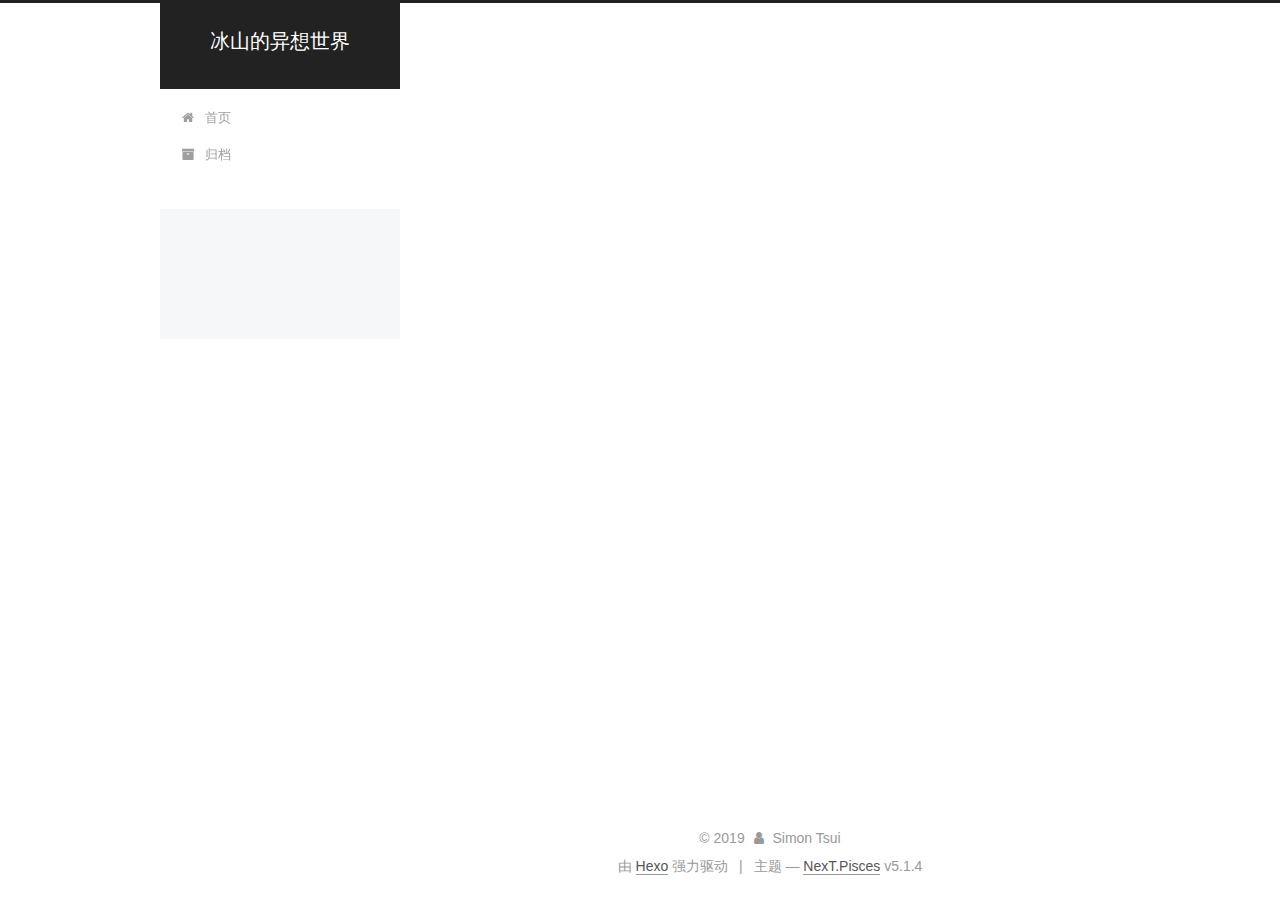
==== commit 2e6a9a1f: "Site updated: 2019-08-27 16:42:40" ====
--- a/archives/index.html
+++ b/archives/index.html
@@ -5,7 +5,7 @@
   
 
 
-<html class="theme-next pisces use-motion" lang="en">
+<html class="theme-next pisces use-motion" lang="zh-Hans">
 <head><meta name="generator" content="Hexo 3.9.0">
   <meta charset="UTF-8">
 <meta http-equiv="X-UA-Compatible" content="IE=edge">
@@ -80,12 +80,12 @@
 
 
 <meta property="og:type" content="website">
-<meta property="og:title" content="Hexo">
+<meta property="og:title" content="冰山的异想世界">
 <meta property="og:url" content="http://yoursite.com/archives/index.html">
-<meta property="og:site_name" content="Hexo">
-<meta property="og:locale" content="en">
+<meta property="og:site_name" content="冰山的异想世界">
+<meta property="og:locale" content="zh-Hans">
 <meta name="twitter:card" content="summary">
-<meta name="twitter:title" content="Hexo">
+<meta name="twitter:title" content="冰山的异想世界">
 
 
 
@@ -101,7 +101,7 @@
     motion: {"enable":true,"async":false,"transition":{"post_block":"fadeIn","post_header":"slideDownIn","post_body":"slideDownIn","coll_header":"slideLeftIn","sidebar":"slideUpIn"}},
     duoshuo: {
       userId: '0',
-      author: 'Author'
+      author: '博主'
     },
     algolia: {
       applicationID: '',
@@ -121,7 +121,7 @@
 
 
 
-  <title>Archive | Hexo</title>
+  <title>归档 | 冰山的异想世界</title>
   
 
 
@@ -133,7 +133,7 @@
 
 </head>
 
-<body itemscope itemtype="http://schema.org/WebPage" lang="en">
+<body itemscope itemtype="http://schema.org/WebPage" lang="zh-Hans">
 
   
   
@@ -151,7 +151,7 @@
     <div class="custom-logo-site-title">
       <a href="/" class="brand" rel="start">
         <span class="logo-line-before"><i></i></span>
-        <span class="site-title">Hexo</span>
+        <span class="site-title">冰山的异想世界</span>
         <span class="logo-line-after"><i></i></span>
       </a>
     </div>
@@ -181,7 +181,7 @@
             
               <i class="menu-item-icon fa fa-fw fa-home"></i> <br>
             
-            Home
+            首页
           </a>
         </li>
       
@@ -191,7 +191,7 @@
             
               <i class="menu-item-icon fa fa-fw fa-archive"></i> <br>
             
-            Archives
+            归档
           </a>
         </li>
       
@@ -227,7 +227,7 @@
         
           
         
-        Um..! 2 posts in total. Keep on posting.
+        嗯..! 目前共计 2 篇日志。 继续努力。
       </span>
 
       
@@ -347,7 +347,7 @@
         <div class="site-overview">
           <div class="site-author motion-element" itemprop="author" itemscope itemtype="http://schema.org/Person">
             
-              <p class="site-author-name" itemprop="name">John Doe</p>
+              <p class="site-author-name" itemprop="name">Simon Tsui</p>
               <p class="site-description motion-element" itemprop="description"></p>
           </div>
 
@@ -359,7 +359,7 @@
                 <a href="/archives/">
               
                   <span class="site-state-item-count">2</span>
-                  <span class="site-state-item-name">posts</span>
+                  <span class="site-state-item-name">日志</span>
                 </a>
               </div>
             
@@ -403,13 +403,13 @@
   <span class="with-love">
     <i class="fa fa-user"></i>
   </span>
-  <span class="author" itemprop="copyrightHolder">John Doe</span>
+  <span class="author" itemprop="copyrightHolder">Simon Tsui</span>
 
   
 </div>
 
 
-  <div class="powered-by">Powered by <a class="theme-link" target="_blank" href="https://hexo.io">Hexo</a></div>
+  <div class="powered-by">由 <a class="theme-link" target="_blank" href="https://hexo.io">Hexo</a> 强力驱动</div>
 
 
 
@@ -417,7 +417,7 @@
 
 
 
-  <div class="theme-info">Theme &mdash; <a class="theme-link" target="_blank" href="https://github.com/iissnan/hexo-theme-next">NexT.Pisces</a> v5.1.4</div>
+  <div class="theme-info">主题 &mdash; <a class="theme-link" target="_blank" href="https://github.com/iissnan/hexo-theme-next">NexT.Pisces</a> v5.1.4</div>
 
 
 
--- a/css/main.css
+++ b/css/main.css
@@ -1823,7 +1823,7 @@
   width: 4px;
   height: 4px;
   border-radius: 50%;
-  background: #ffe4ff;
+  background: #940006;
 }
 .links-of-blogroll {
   font-size: 13px;
@@ -2991,3 +2991,7 @@
     text-align: justify;
   }
 }
+body {
+  background: url("/images/owl_4k_5k_wide.jpg");
+  background-attachment: fixed;
+}
